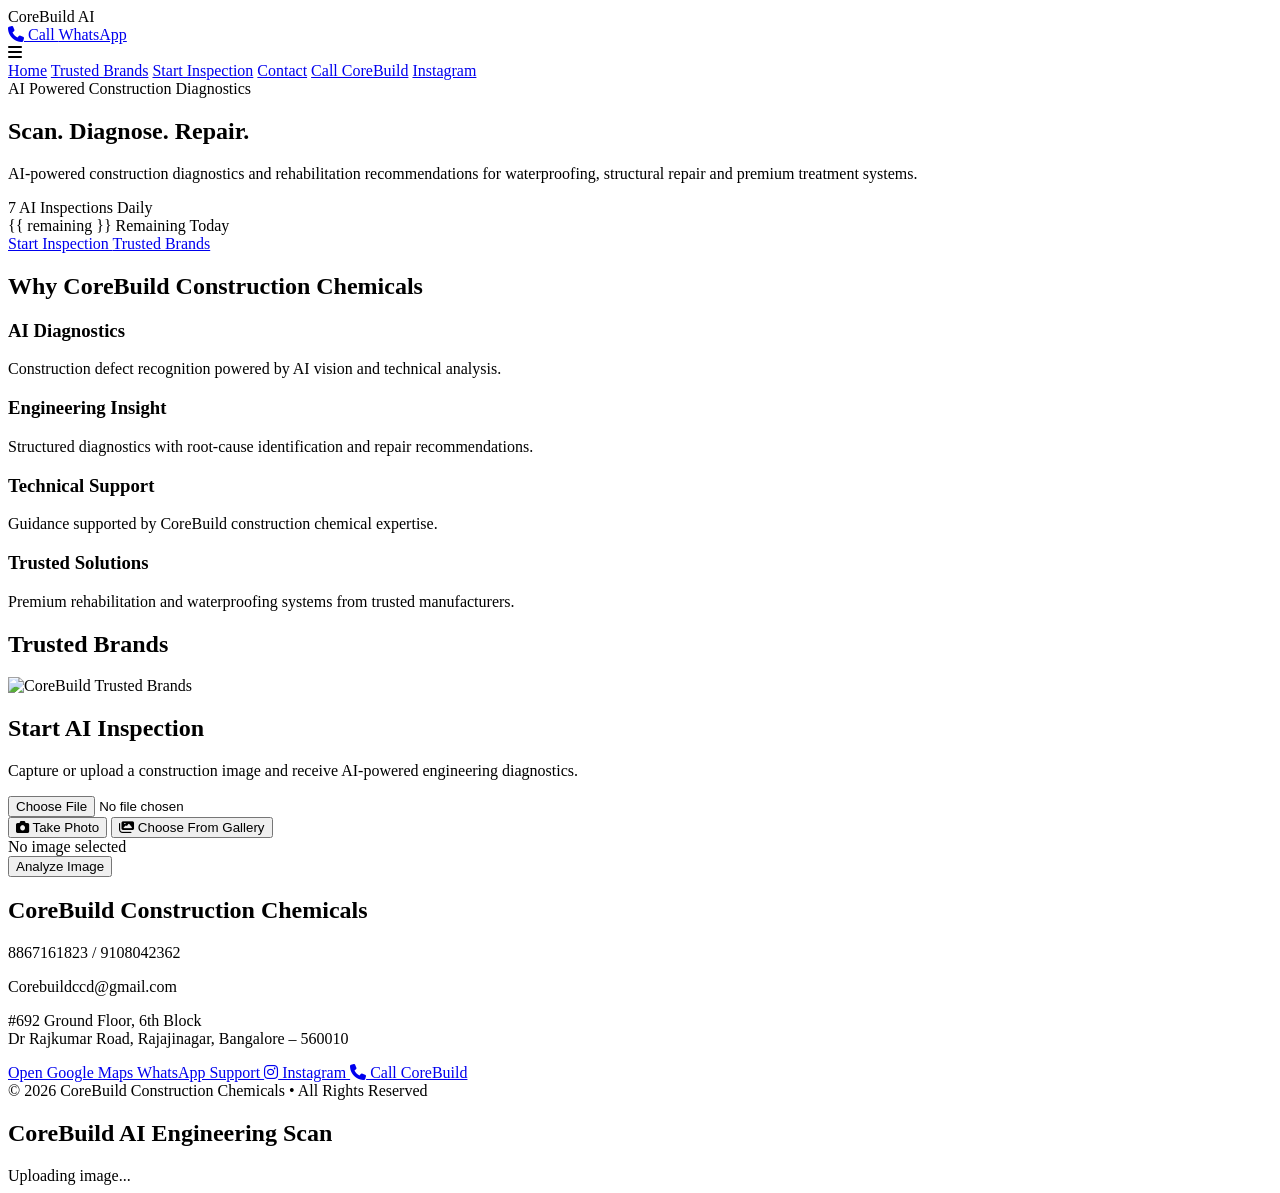
==== corebuild/src/templates/index.html @ f44b338f "moved project" ====
<!doctype html>
<html lang="en">
  <head>
    <meta charset="UTF-8" />
    <meta name="viewport" content="width=device-width, initial-scale=1.0" />

    <title>CoreBuild AI Inspection</title>

    <link rel="stylesheet" href="/static/css/style.css" />
    <link rel="icon" href="/static/favicon.ico" />
    <link rel="apple-touch-icon" href="/static/logos/core_build_cc.png" />
    <link
      rel="stylesheet"
      href="https://cdnjs.cloudflare.com/ajax/libs/font-awesome/6.5.1/css/all.min.css"
    />
  </head>

  <body>
    <div class="bg-glow"></div>

    <nav class="navbar">
      <div class="logo">CoreBuild <span>AI</span></div>

      <div class="nav-actions">
        <a href="tel:+919108042362" class="nav-btn">
          <i class="fas fa-phone"></i>
          Call
        </a>

        <a
          href="https://wa.me/918867161823?text=Hello%20CoreBuild%20Team,%0A%0AI%20would%20like%20to%20know%20more%20about%20your%20construction%20chemical%20solutions%20and%20technical%20services."
          target="_blank"
          class="nav-btn"
        >
          WhatsApp
        </a>

        <div id="burgerMenu" class="burger-menu">
          <i class="fas fa-bars"></i>
        </div>
      </div>
    </nav>

    <div id="mobileOverlay" class="mobile-overlay">
      <div id="mobileMenu" class="mobile-menu">
        <a href="#" class="mobile-link">Home</a>
        <a href="#brands" class="mobile-link">Trusted Brands</a>
        <a href="#upload" class="mobile-link">Start Inspection</a>
        <a href="#contact" class="mobile-link">Contact</a>
        <a href="tel:+919108042362">Call CoreBuild</a>
        <a href="https://www.instagram.com/corebuild.cc" target="_blank"
          >Instagram</a
        >
      </div>
    </div>

    <section class="hero">
      <div class="hero-badge">AI Powered Construction Diagnostics</div>

      <h1>Scan. Diagnose. Repair.</h1>

      <p>
        AI-powered construction diagnostics and rehabilitation recommendations
        for waterproofing, structural repair and premium treatment systems.
      </p>

      <div class="quota-card">
        <div class="quota-title">7 AI Inspections Daily</div>

        <div class="quota-count">{{ remaining }} Remaining Today</div>
      </div>

      <div class="hero-buttons">
        <a href="#upload" class="primary-btn"> Start Inspection </a>

        <a href="#brands" class="secondary-btn"> Trusted Brands </a>
      </div>
    </section>

    <section class="section">
      <h2>Why CoreBuild Construction Chemicals</h2>

      <div class="card-grid">
        <div class="glass-card">
          <h3>AI Diagnostics</h3>
          <p>
            Construction defect recognition powered by AI vision and technical
            analysis.
          </p>
        </div>

        <div class="glass-card">
          <h3>Engineering Insight</h3>
          <p>
            Structured diagnostics with root-cause identification and repair
            recommendations.
          </p>
        </div>

        <div class="glass-card">
          <h3>Technical Support</h3>
          <p>
            Guidance supported by CoreBuild construction chemical expertise.
          </p>
        </div>

        <div class="glass-card">
          <h3>Trusted Solutions</h3>
          <p>
            Premium rehabilitation and waterproofing systems from trusted
            manufacturers.
          </p>
        </div>
      </div>
    </section>

    <section id="brands" class="section">
      <h2>Trusted Brands</h2>

      <div class="brand-strip-container">
        <img
          src="/static/logos/brand_strip.png"
          alt="CoreBuild Trusted Brands"
          class="brand-strip"
        />
      </div>
    </section>

    <section id="upload" class="section">
      <div class="upload-card">
        <h2>Start AI Inspection</h2>

        <p class="upload-description">
          Capture or upload a construction image and receive AI-powered
          engineering diagnostics.
        </p>

        <form
          action="/analyze"
          method="POST"
          enctype="multipart/form-data"
          id="uploadForm"
        >
          <input
            type="file"
            name="file"
            id="inspectionFile"
            accept="image/*"
            class="hidden-input"
            required
          />

          <div class="upload-choice-row">
            <button
              type="button"
              id="openCameraBtn"
              class="primary-btn upload-big-btn"
            >
              <i class="fas fa-camera"></i>
              Take Photo
            </button>

            <button
              type="button"
              id="openGalleryBtn"
              class="secondary-btn upload-big-btn"
            >
              <i class="fas fa-images"></i>
              Choose From Gallery
            </button>
          </div>

          <div id="selectedFile" class="selected-file">No image selected</div>

          <button type="submit" class="primary-btn analyze-btn">
            Analyze Image
          </button>
        </form>
      </div>
    </section>

    <section id="contact" class="section">
      <div class="contact-card">
        <h2>CoreBuild Construction Chemicals</h2>

        <p>8867161823 / 9108042362</p>

        <p>Corebuildccd@gmail.com</p>

        <div class="address-block">
          <p>
            #692 Ground Floor, 6th Block<br />
            Dr Rajkumar Road, Rajajinagar, Bangalore – 560010
          </p>
        </div>

        <div class="contact-actions">
          <a
            href="https://www.google.com/maps/place/Corebuild+construction+chemicals/@12.9786036,77.5526073,16.84z/data=!4m10!1m2!2m1!1s692+6th+Block+Rajajinagar+Bangalore!3m6!1s0x3bae3dff9efb7e77:0x9782cec473127c62!8m2!3d12.9801271!4d77.5541856!15sCiM2OTIgNnRoIEJsb2NrIFJhamFqaW5hZ2FyIEJhbmdhbG9yZZIBIGNvbnN0cnVjdGlvbl9tYXRlcmlhbF93aG9sZXNhbGVy4AEA!16s%2Fg%2F11zbt16w2h"
            target="_blank"
            class="maps-btn"
          >
            Open Google Maps
          </a>

          <a
            href="https://wa.me/918867161823?text=Hello%20CoreBuild%20Team,%0A%0AI%20would%20like%20to%20know%20more%20about%20your%20construction%20chemical%20solutions%20and%20technical%20services."
            target="_blank"
            class="support-btn"
          >
            WhatsApp Support
          </a>

          <a
            href="https://www.instagram.com/corebuild.cc"
            target="_blank"
            class="instagram-btn"
          >
            <i class="fab fa-instagram"></i>
            Instagram
          </a>

          <a href="tel:+919108042362" class="call-btn">
            <i class="fas fa-phone"></i>
            Call CoreBuild
          </a>
        </div>
      </div>
    </section>

    <footer class="copyright-footer">
      © 2026 CoreBuild Construction Chemicals • All Rights Reserved
    </footer>

    <div id="scanOverlay" class="scan-overlay">
      <div class="scan-box">
        <div class="scan-ring"></div>

        <h2>CoreBuild AI Engineering Scan</h2>

        <div id="scanText" class="scan-text">Uploading image...</div>

        <div class="scan-bar">
          <div class="scan-progress"></div>
        </div>
      </div>
    </div>

    <script src="/static/js/home.js" defer></script>
  </body>
</html>
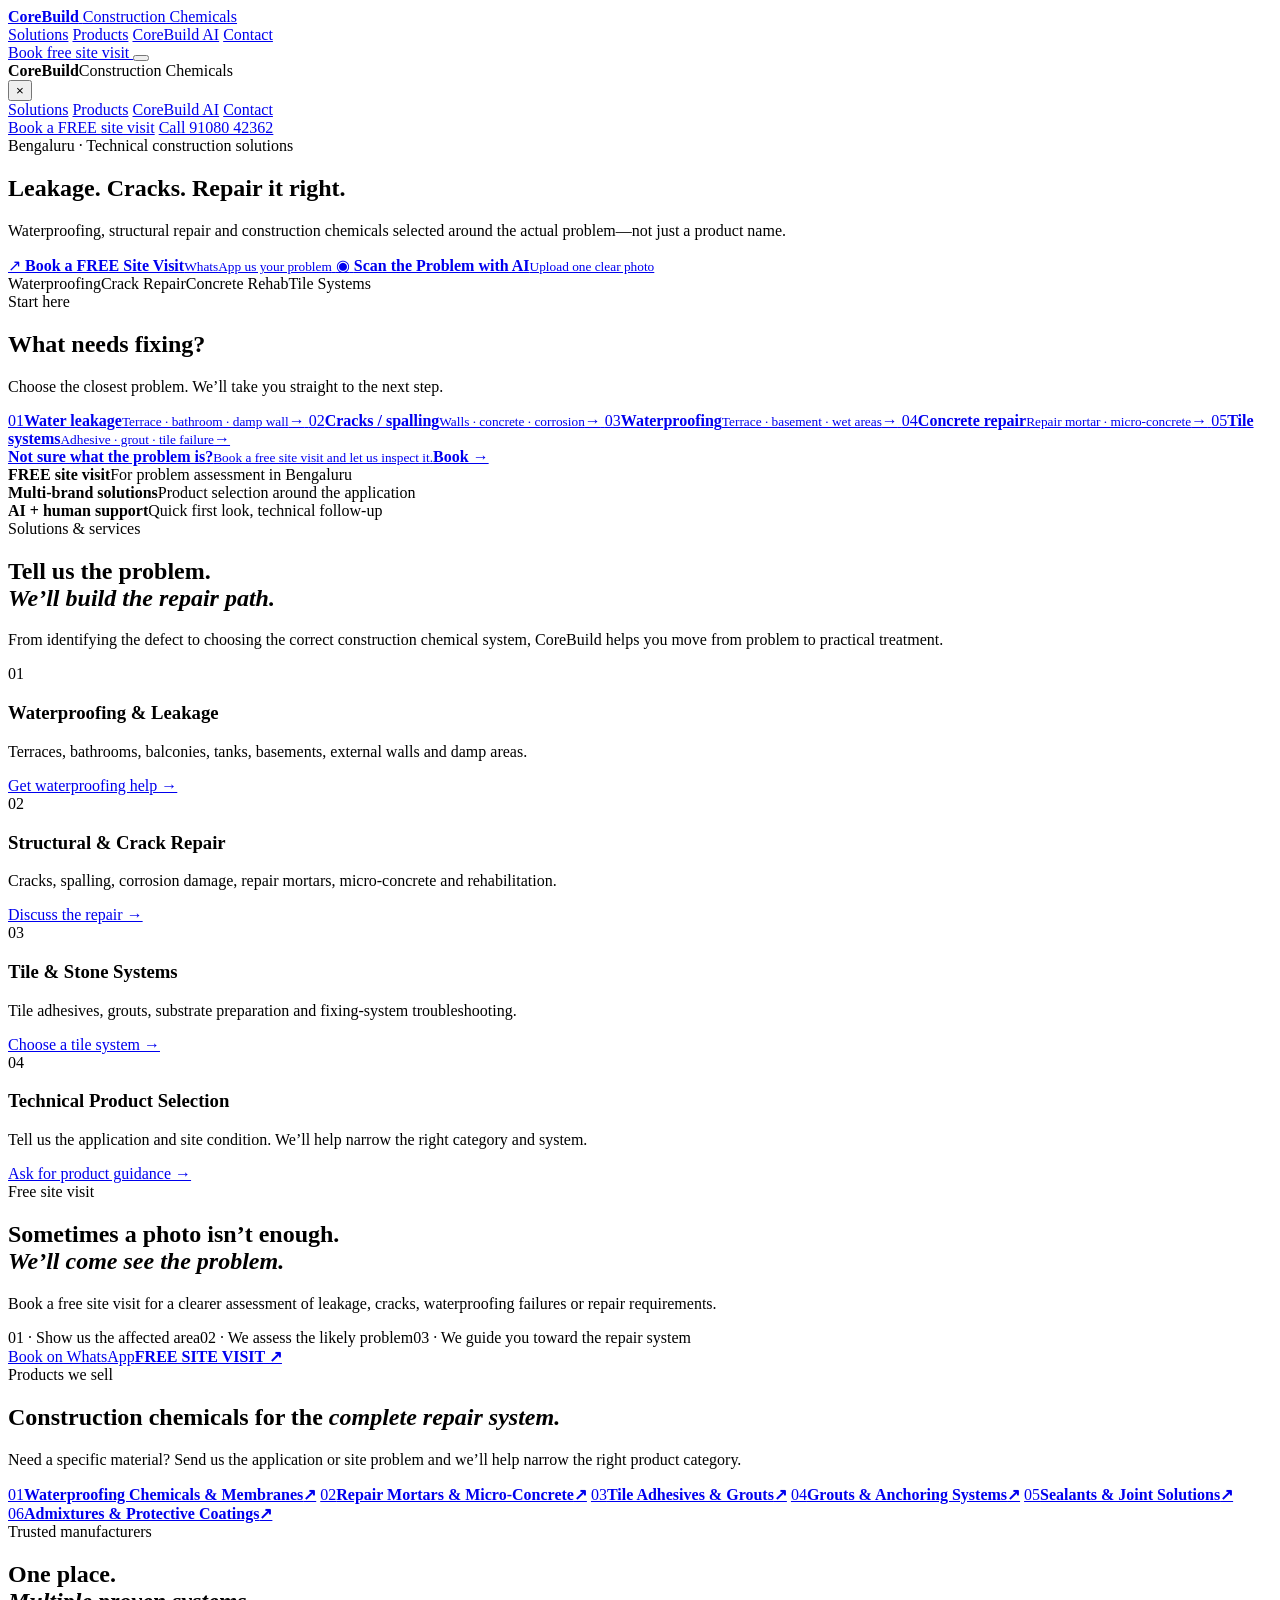
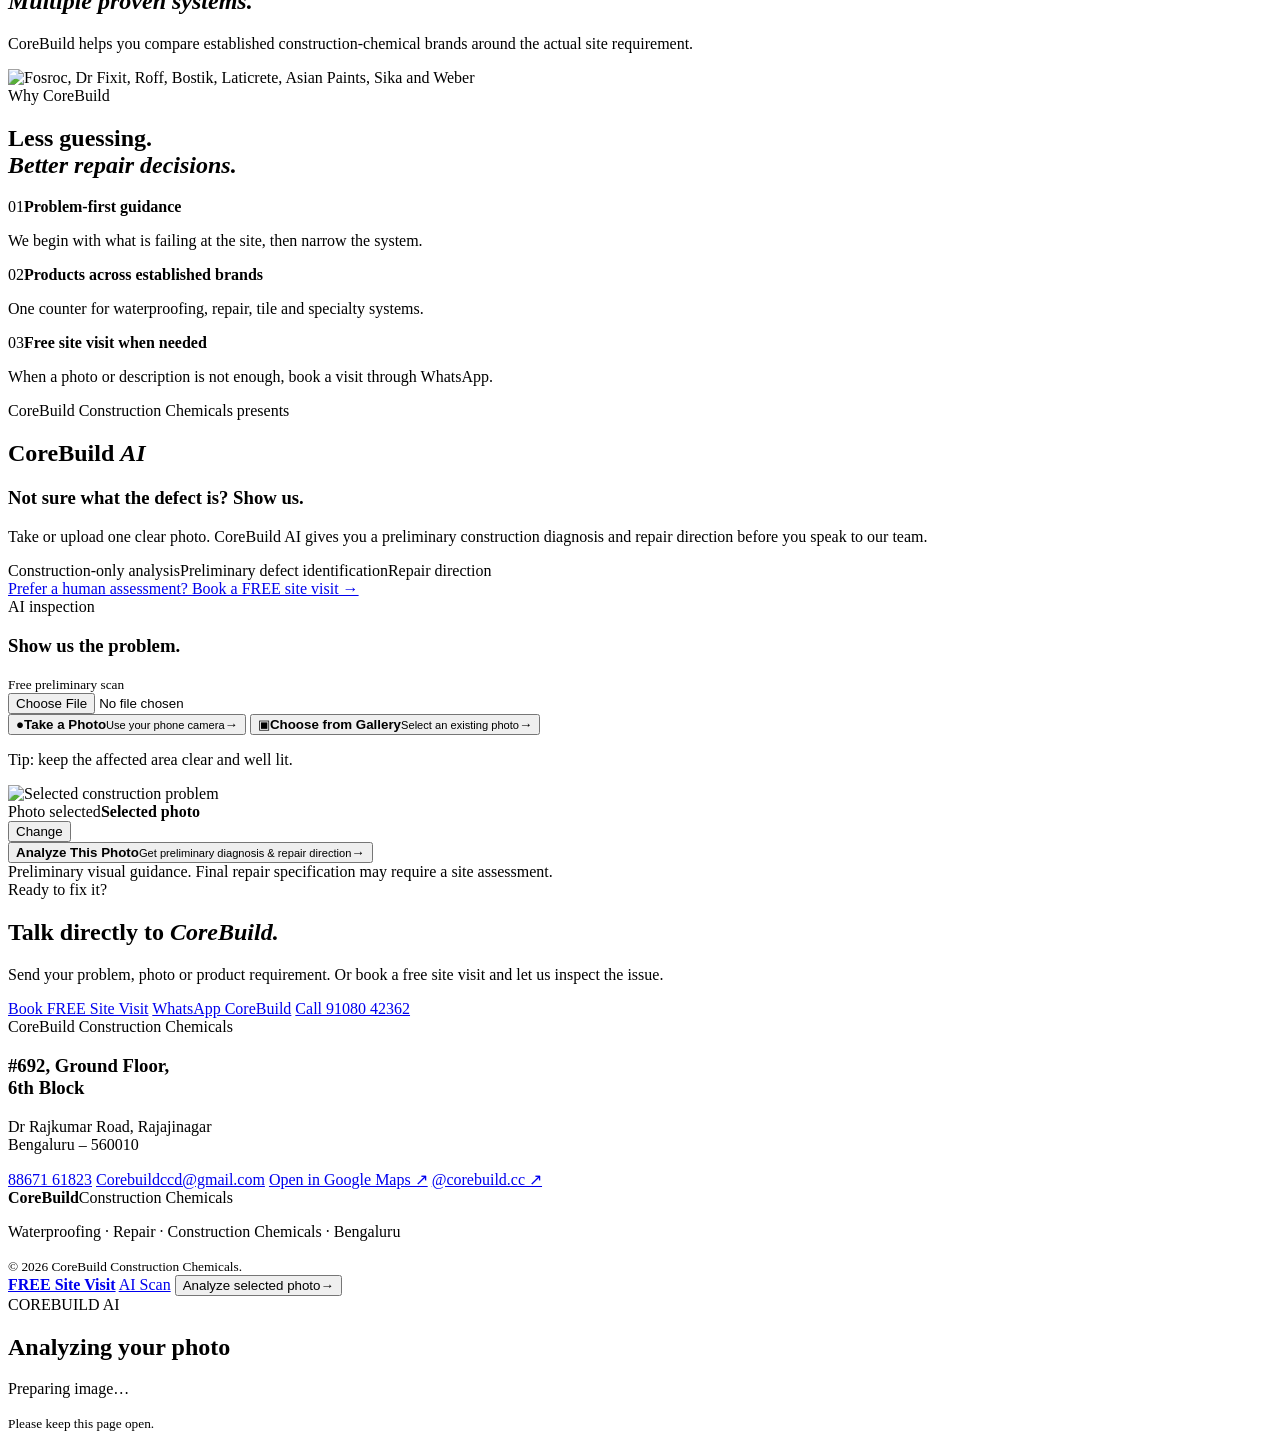
==== commit 2d9459a2: "New Version" ====
--- a/corebuild/src/templates/index.html
+++ b/corebuild/src/templates/index.html
@@ -1,251 +1,284 @@
 <!doctype html>
 <html lang="en">
-  <head>
-    <meta charset="UTF-8" />
-    <meta name="viewport" content="width=device-width, initial-scale=1.0" />
-
-    <title>CoreBuild AI Inspection</title>
-
-    <link rel="stylesheet" href="/static/css/style.css" />
-    <link rel="icon" href="/static/favicon.ico" />
-    <link rel="apple-touch-icon" href="/static/logos/core_build_cc.png" />
-    <link
-      rel="stylesheet"
-      href="https://cdnjs.cloudflare.com/ajax/libs/font-awesome/6.5.1/css/all.min.css"
-    />
-  </head>
-
-  <body>
-    <div class="bg-glow"></div>
-
-    <nav class="navbar">
-      <div class="logo">CoreBuild <span>AI</span></div>
+<head>
+  <meta charset="UTF-8" />
+  <meta name="viewport" content="width=device-width, initial-scale=1, viewport-fit=cover" />
+  <meta name="theme-color" content="#111315" />
+  <meta name="description" content="CoreBuild Construction Chemicals, Bengaluru — waterproofing, leakage repair, structural crack repair, concrete rehabilitation, tile systems, construction chemicals, free site visits and AI-assisted diagnosis." />
+  <title>CoreBuild Construction Chemicals | Waterproofing & Repair Solutions</title>
+  <link rel="icon" href="/static/favicon.ico" />
+  <link rel="stylesheet" href="/static/css/home-v5.css?v=5.0.2" />
+</head>
+<body>
+  <header class="site-header" id="top">
+    <div class="nav-shell">
+      <a class="wordmark" href="#top" aria-label="CoreBuild Construction Chemicals home">
+        <strong>CoreBuild</strong>
+        <span>Construction Chemicals</span>
+      </a>
+
+      <nav class="desktop-nav" aria-label="Primary navigation">
+        <a href="#solutions">Solutions</a>
+        <a href="#products">Products</a>
+        <a href="#corebuild-ai">CoreBuild AI</a>
+        <a href="#contact">Contact</a>
+      </nav>
 
       <div class="nav-actions">
-        <a href="tel:+919108042362" class="nav-btn">
-          <i class="fas fa-phone"></i>
-          Call
+        <a class="nav-visit" href="https://wa.me/918867161823?text=Hello%20CoreBuild%20Team,%0A%0AI%20would%20like%20to%20book%20a%20FREE%20site%20visit%20for%20my%20construction%20problem." target="_blank" rel="noopener noreferrer">
+          Book free site visit
         </a>
-
-        <a
-          href="https://wa.me/918867161823?text=Hello%20CoreBuild%20Team,%0A%0AI%20would%20like%20to%20know%20more%20about%20your%20construction%20chemical%20solutions%20and%20technical%20services."
-          target="_blank"
-          class="nav-btn"
-        >
-          WhatsApp
+        <button class="menu-button" id="burgerMenu" type="button" aria-label="Open menu" aria-expanded="false">
+          <span></span><span></span>
+        </button>
+      </div>
+    </div>
+  </header>
+
+  <div class="menu-overlay" id="mobileOverlay" aria-hidden="true">
+    <aside class="mobile-menu" aria-label="Mobile navigation">
+      <div class="mobile-menu-top">
+        <div class="wordmark wordmark-light"><strong>CoreBuild</strong><span>Construction Chemicals</span></div>
+        <button id="closeMenuBtn" class="menu-close" type="button" aria-label="Close menu">×</button>
+      </div>
+      <a class="mobile-link" href="#solutions">Solutions</a>
+      <a class="mobile-link" href="#products">Products</a>
+      <a class="mobile-link" href="#corebuild-ai">CoreBuild AI</a>
+      <a class="mobile-link" href="#contact">Contact</a>
+      <div class="mobile-menu-actions">
+        <a class="menu-visit" href="https://wa.me/918867161823?text=Hello%20CoreBuild%20Team,%0A%0AI%20would%20like%20to%20book%20a%20FREE%20site%20visit%20for%20my%20construction%20problem." target="_blank" rel="noopener noreferrer">Book a FREE site visit</a>
+        <a href="tel:+919108042362">Call 91080 42362</a>
+      </div>
+    </aside>
+  </div>
+
+  <main>
+    <section class="hero">
+      <div class="page-shell hero-shell">
+        <div class="hero-copy">
+          <div class="hero-badge"><span></span>Bengaluru · Technical construction solutions</div>
+          <h1 aria-label="Leakage. Cracks. Repair it right.">
+            <span>Leakage.</span>
+            <span>Cracks.</span>
+            <span class="gold-line"><span>Repair it</span> <span class="mobile-line-break">right.</span></span>
+          </h1>
+          <p class="hero-lead">Waterproofing, structural repair and construction chemicals selected around the actual problem—not just a product name.</p>
+
+          <div class="hero-cta-row">
+            <a class="primary-cta" href="https://wa.me/918867161823?text=Hello%20CoreBuild%20Team,%0A%0AI%20would%20like%20to%20book%20a%20FREE%20site%20visit%20for%20my%20construction%20problem." target="_blank" rel="noopener noreferrer">
+              <span class="cta-icon" aria-hidden="true">↗</span>
+              <span><strong>Book a FREE Site Visit</strong><small>WhatsApp us your problem</small></span>
+            </a>
+            <a class="secondary-cta" href="#corebuild-ai">
+              <span class="camera-icon" aria-hidden="true">◉</span>
+              <span><strong>Scan the Problem with AI</strong><small>Upload one clear photo</small></span>
+            </a>
+          </div>
+
+          <div class="hero-proofline">
+            <span>Waterproofing</span><i></i><span>Crack Repair</span><i></i><span>Concrete Rehab</span><i></i><span>Tile Systems</span>
+          </div>
+        </div>
+
+        <div class="quick-help" aria-label="Choose your construction problem">
+          <div class="quick-help-head">
+            <span>Start here</span>
+            <h2>What needs fixing?</h2>
+            <p>Choose the closest problem. We’ll take you straight to the next step.</p>
+          </div>
+          <div class="problem-list">
+            <a href="https://wa.me/918867161823?text=Hello%20CoreBuild%20Team,%0A%0AI%20have%20a%20water%20leakage%20problem%20and%20need%20a%20solution." target="_blank" rel="noopener noreferrer">
+              <span class="problem-symbol">01</span><span><strong>Water leakage</strong><small>Terrace · bathroom · damp wall</small></span><b>→</b>
+            </a>
+            <a href="https://wa.me/918867161823?text=Hello%20CoreBuild%20Team,%0A%0AI%20need%20help%20with%20cracks%20or%20concrete%20spalling." target="_blank" rel="noopener noreferrer">
+              <span class="problem-symbol">02</span><span><strong>Cracks / spalling</strong><small>Walls · concrete · corrosion</small></span><b>→</b>
+            </a>
+            <a href="https://wa.me/918867161823?text=Hello%20CoreBuild%20Team,%0A%0AI%20need%20a%20waterproofing%20solution." target="_blank" rel="noopener noreferrer">
+              <span class="problem-symbol">03</span><span><strong>Waterproofing</strong><small>Terrace · basement · wet areas</small></span><b>→</b>
+            </a>
+            <a href="https://wa.me/918867161823?text=Hello%20CoreBuild%20Team,%0A%0AI%20need%20help%20with%20concrete%20repair%20or%20rehabilitation." target="_blank" rel="noopener noreferrer">
+              <span class="problem-symbol">04</span><span><strong>Concrete repair</strong><small>Repair mortar · micro-concrete</small></span><b>→</b>
+            </a>
+            <a href="https://wa.me/918867161823?text=Hello%20CoreBuild%20Team,%0A%0AI%20need%20help%20with%20tile%20adhesive%2C%20grout%20or%20tile%20failure." target="_blank" rel="noopener noreferrer">
+              <span class="problem-symbol">05</span><span><strong>Tile systems</strong><small>Adhesive · grout · tile failure</small></span><b>→</b>
+            </a>
+          </div>
+          <a class="quick-visit" href="https://wa.me/918867161823?text=Hello%20CoreBuild%20Team,%0A%0AI%20am%20not%20sure%20what%20the%20problem%20is.%20I%20would%20like%20to%20book%20a%20FREE%20site%20visit." target="_blank" rel="noopener noreferrer">
+            <span><strong>Not sure what the problem is?</strong><small>Book a free site visit and let us inspect it.</small></span><b>Book →</b>
+          </a>
+        </div>
+      </div>
+    </section>
+
+    <section class="trust-strip" aria-label="CoreBuild benefits">
+      <div class="page-shell trust-strip-inner">
+        <div><strong>FREE site visit</strong><span>For problem assessment in Bengaluru</span></div>
+        <div><strong>Multi-brand solutions</strong><span>Product selection around the application</span></div>
+        <div><strong>AI + human support</strong><span>Quick first look, technical follow-up</span></div>
+      </div>
+    </section>
+
+    <section class="section light-section" id="solutions">
+      <div class="page-shell">
+        <div class="section-intro">
+          <div><span class="section-kicker">Solutions & services</span><h2>Tell us the problem.<br><em>We’ll build the repair path.</em></h2></div>
+          <p>From identifying the defect to choosing the correct construction chemical system, CoreBuild helps you move from problem to practical treatment.</p>
+        </div>
+
+        <div class="service-grid">
+          <article class="service-card">
+            <span class="service-index">01</span>
+            <h3>Waterproofing & Leakage</h3>
+            <p>Terraces, bathrooms, balconies, tanks, basements, external walls and damp areas.</p>
+            <a href="https://wa.me/918867161823?text=Hello%20CoreBuild%20Team,%0A%0AI%20need%20waterproofing%20or%20leakage%20guidance." target="_blank" rel="noopener noreferrer">Get waterproofing help →</a>
+          </article>
+          <article class="service-card">
+            <span class="service-index">02</span>
+            <h3>Structural & Crack Repair</h3>
+            <p>Cracks, spalling, corrosion damage, repair mortars, micro-concrete and rehabilitation.</p>
+            <a href="https://wa.me/918867161823?text=Hello%20CoreBuild%20Team,%0A%0AI%20need%20structural%20or%20crack%20repair%20guidance." target="_blank" rel="noopener noreferrer">Discuss the repair →</a>
+          </article>
+          <article class="service-card">
+            <span class="service-index">03</span>
+            <h3>Tile & Stone Systems</h3>
+            <p>Tile adhesives, grouts, substrate preparation and fixing-system troubleshooting.</p>
+            <a href="https://wa.me/918867161823?text=Hello%20CoreBuild%20Team,%0A%0AI%20need%20help%20with%20tile%20or%20stone%20fixing." target="_blank" rel="noopener noreferrer">Choose a tile system →</a>
+          </article>
+          <article class="service-card">
+            <span class="service-index">04</span>
+            <h3>Technical Product Selection</h3>
+            <p>Tell us the application and site condition. We’ll help narrow the right category and system.</p>
+            <a href="https://wa.me/918867161823?text=Hello%20CoreBuild%20Team,%0A%0AI%20need%20help%20selecting%20the%20right%20construction%20chemical%20product." target="_blank" rel="noopener noreferrer">Ask for product guidance →</a>
+          </article>
+        </div>
+      </div>
+    </section>
+
+    <section class="site-visit-section">
+      <div class="page-shell site-visit-card">
+        <div class="visit-copy">
+          <span class="section-kicker light-kicker">Free site visit</span>
+          <h2>Sometimes a photo isn’t enough.<br><em>We’ll come see the problem.</em></h2>
+          <p>Book a free site visit for a clearer assessment of leakage, cracks, waterproofing failures or repair requirements.</p>
+          <div class="visit-points"><span>01 · Show us the affected area</span><span>02 · We assess the likely problem</span><span>03 · We guide you toward the repair system</span></div>
+        </div>
+        <a class="visit-button" href="https://wa.me/918867161823?text=Hello%20CoreBuild%20Team,%0A%0AI%20would%20like%20to%20book%20a%20FREE%20site%20visit.%0A%0AProblem%3A%20%0ALocation%3A%20" target="_blank" rel="noopener noreferrer">
+          <span>Book on WhatsApp</span><b>FREE SITE VISIT ↗</b>
         </a>
-
-        <div id="burgerMenu" class="burger-menu">
-          <i class="fas fa-bars"></i>
-        </div>
-      </div>
-    </nav>
-
-    <div id="mobileOverlay" class="mobile-overlay">
-      <div id="mobileMenu" class="mobile-menu">
-        <a href="#" class="mobile-link">Home</a>
-        <a href="#brands" class="mobile-link">Trusted Brands</a>
-        <a href="#upload" class="mobile-link">Start Inspection</a>
-        <a href="#contact" class="mobile-link">Contact</a>
-        <a href="tel:+919108042362">Call CoreBuild</a>
-        <a href="https://www.instagram.com/corebuild.cc" target="_blank"
-          >Instagram</a
-        >
-      </div>
-    </div>
-
-    <section class="hero">
-      <div class="hero-badge">AI Powered Construction Diagnostics</div>
-
-      <h1>Scan. Diagnose. Repair.</h1>
-
-      <p>
-        AI-powered construction diagnostics and rehabilitation recommendations
-        for waterproofing, structural repair and premium treatment systems.
-      </p>
-
-      <div class="quota-card">
-        <div class="quota-title">7 AI Inspections Daily</div>
-
-        <div class="quota-count">{{ remaining }} Remaining Today</div>
-      </div>
-
-      <div class="hero-buttons">
-        <a href="#upload" class="primary-btn"> Start Inspection </a>
-
-        <a href="#brands" class="secondary-btn"> Trusted Brands </a>
-      </div>
-    </section>
-
-    <section class="section">
-      <h2>Why CoreBuild Construction Chemicals</h2>
-
-      <div class="card-grid">
-        <div class="glass-card">
-          <h3>AI Diagnostics</h3>
-          <p>
-            Construction defect recognition powered by AI vision and technical
-            analysis.
-          </p>
-        </div>
-
-        <div class="glass-card">
-          <h3>Engineering Insight</h3>
-          <p>
-            Structured diagnostics with root-cause identification and repair
-            recommendations.
-          </p>
-        </div>
-
-        <div class="glass-card">
-          <h3>Technical Support</h3>
-          <p>
-            Guidance supported by CoreBuild construction chemical expertise.
-          </p>
-        </div>
-
-        <div class="glass-card">
-          <h3>Trusted Solutions</h3>
-          <p>
-            Premium rehabilitation and waterproofing systems from trusted
-            manufacturers.
-          </p>
-        </div>
-      </div>
-    </section>
-
-    <section id="brands" class="section">
-      <h2>Trusted Brands</h2>
-
-      <div class="brand-strip-container">
-        <img
-          src="/static/logos/brand_strip.png"
-          alt="CoreBuild Trusted Brands"
-          class="brand-strip"
-        />
-      </div>
-    </section>
-
-    <section id="upload" class="section">
-      <div class="upload-card">
-        <h2>Start AI Inspection</h2>
-
-        <p class="upload-description">
-          Capture or upload a construction image and receive AI-powered
-          engineering diagnostics.
-        </p>
-
-        <form
-          action="/analyze"
-          method="POST"
-          enctype="multipart/form-data"
-          id="uploadForm"
-        >
-          <input
-            type="file"
-            name="file"
-            id="inspectionFile"
-            accept="image/*"
-            class="hidden-input"
-            required
-          />
-
-          <div class="upload-choice-row">
-            <button
-              type="button"
-              id="openCameraBtn"
-              class="primary-btn upload-big-btn"
-            >
-              <i class="fas fa-camera"></i>
-              Take Photo
-            </button>
-
-            <button
-              type="button"
-              id="openGalleryBtn"
-              class="secondary-btn upload-big-btn"
-            >
-              <i class="fas fa-images"></i>
-              Choose From Gallery
-            </button>
-          </div>
-
-          <div id="selectedFile" class="selected-file">No image selected</div>
-
-          <button type="submit" class="primary-btn analyze-btn">
-            Analyze Image
-          </button>
-        </form>
-      </div>
-    </section>
-
-    <section id="contact" class="section">
-      <div class="contact-card">
-        <h2>CoreBuild Construction Chemicals</h2>
-
-        <p>8867161823 / 9108042362</p>
-
-        <p>Corebuildccd@gmail.com</p>
-
-        <div class="address-block">
-          <p>
-            #692 Ground Floor, 6th Block<br />
-            Dr Rajkumar Road, Rajajinagar, Bangalore – 560010
-          </p>
-        </div>
-
-        <div class="contact-actions">
-          <a
-            href="https://www.google.com/maps/place/Corebuild+construction+chemicals/@12.9786036,77.5526073,16.84z/data=!4m10!1m2!2m1!1s692+6th+Block+Rajajinagar+Bangalore!3m6!1s0x3bae3dff9efb7e77:0x9782cec473127c62!8m2!3d12.9801271!4d77.5541856!15sCiM2OTIgNnRoIEJsb2NrIFJhamFqaW5hZ2FyIEJhbmdhbG9yZZIBIGNvbnN0cnVjdGlvbl9tYXRlcmlhbF93aG9sZXNhbGVy4AEA!16s%2Fg%2F11zbt16w2h"
-            target="_blank"
-            class="maps-btn"
-          >
-            Open Google Maps
-          </a>
-
-          <a
-            href="https://wa.me/918867161823?text=Hello%20CoreBuild%20Team,%0A%0AI%20would%20like%20to%20know%20more%20about%20your%20construction%20chemical%20solutions%20and%20technical%20services."
-            target="_blank"
-            class="support-btn"
-          >
-            WhatsApp Support
-          </a>
-
-          <a
-            href="https://www.instagram.com/corebuild.cc"
-            target="_blank"
-            class="instagram-btn"
-          >
-            <i class="fab fa-instagram"></i>
-            Instagram
-          </a>
-
-          <a href="tel:+919108042362" class="call-btn">
-            <i class="fas fa-phone"></i>
-            Call CoreBuild
-          </a>
-        </div>
-      </div>
-    </section>
-
-    <footer class="copyright-footer">
-      © 2026 CoreBuild Construction Chemicals • All Rights Reserved
-    </footer>
-
-    <div id="scanOverlay" class="scan-overlay">
-      <div class="scan-box">
-        <div class="scan-ring"></div>
-
-        <h2>CoreBuild AI Engineering Scan</h2>
-
-        <div id="scanText" class="scan-text">Uploading image...</div>
-
-        <div class="scan-bar">
-          <div class="scan-progress"></div>
-        </div>
-      </div>
-    </div>
-
-    <script src="/static/js/home.js" defer></script>
-  </body>
+      </div>
+    </section>
+
+    <section class="section dark-section" id="products">
+      <div class="page-shell">
+        <div class="section-intro dark-intro">
+          <div><span class="section-kicker light-kicker">Products we sell</span><h2>Construction chemicals for the <em>complete repair system.</em></h2></div>
+          <p>Need a specific material? Send us the application or site problem and we’ll help narrow the right product category.</p>
+        </div>
+        <div class="product-list">
+          <a href="https://wa.me/918867161823?text=Hello%20CoreBuild%20Team,%0A%0AI%20need%20waterproofing%20chemicals%20or%20membranes." target="_blank" rel="noopener noreferrer"><span>01</span><strong>Waterproofing Chemicals & Membranes</strong><b>↗</b></a>
+          <a href="https://wa.me/918867161823?text=Hello%20CoreBuild%20Team,%0A%0AI%20need%20repair%20mortars%20or%20micro-concrete." target="_blank" rel="noopener noreferrer"><span>02</span><strong>Repair Mortars & Micro-Concrete</strong><b>↗</b></a>
+          <a href="https://wa.me/918867161823?text=Hello%20CoreBuild%20Team,%0A%0AI%20need%20tile%20adhesives%20or%20grouts." target="_blank" rel="noopener noreferrer"><span>03</span><strong>Tile Adhesives & Grouts</strong><b>↗</b></a>
+          <a href="https://wa.me/918867161823?text=Hello%20CoreBuild%20Team,%0A%0AI%20need%20grouting%20or%20anchoring%20products." target="_blank" rel="noopener noreferrer"><span>04</span><strong>Grouts & Anchoring Systems</strong><b>↗</b></a>
+          <a href="https://wa.me/918867161823?text=Hello%20CoreBuild%20Team,%0A%0AI%20need%20sealants%20or%20joint%20solutions." target="_blank" rel="noopener noreferrer"><span>05</span><strong>Sealants & Joint Solutions</strong><b>↗</b></a>
+          <a href="https://wa.me/918867161823?text=Hello%20CoreBuild%20Team,%0A%0AI%20need%20admixtures%20or%20protective%20coatings." target="_blank" rel="noopener noreferrer"><span>06</span><strong>Admixtures & Protective Coatings</strong><b>↗</b></a>
+        </div>
+      </div>
+    </section>
+
+    <section class="section brands-section">
+      <div class="page-shell brands-layout">
+        <div class="brands-copy">
+          <span class="section-kicker">Trusted manufacturers</span>
+          <h2>One place.<br><em>Multiple proven systems.</em></h2>
+          <p>CoreBuild helps you compare established construction-chemical brands around the actual site requirement.</p>
+        </div>
+        <div class="brand-frame"><img src="/static/logos/brand_strip.webp" alt="Fosroc, Dr Fixit, Roff, Bostik, Laticrete, Asian Paints, Sika and Weber" /></div>
+      </div>
+    </section>
+
+    <section class="section why-section">
+      <div class="page-shell why-layout">
+        <div class="why-heading"><span class="section-kicker">Why CoreBuild</span><h2>Less guessing.<br><em>Better repair decisions.</em></h2></div>
+        <div class="why-list">
+          <div><span>01</span><strong>Problem-first guidance</strong><p>We begin with what is failing at the site, then narrow the system.</p></div>
+          <div><span>02</span><strong>Products across established brands</strong><p>One counter for waterproofing, repair, tile and specialty systems.</p></div>
+          <div><span>03</span><strong>Free site visit when needed</strong><p>When a photo or description is not enough, book a visit through WhatsApp.</p></div>
+        </div>
+      </div>
+    </section>
+
+    <section class="ai-section" id="corebuild-ai">
+      <div class="page-shell ai-layout">
+        <div class="ai-copy">
+          <span class="ai-presented">CoreBuild Construction Chemicals presents</span>
+          <h2>CoreBuild <em>AI</em></h2>
+          <h3>Not sure what the defect is? Show us.</h3>
+          <p>Take or upload one clear photo. CoreBuild AI gives you a preliminary construction diagnosis and repair direction before you speak to our team.</p>
+          <div class="ai-benefits"><span>Construction-only analysis</span><span>Preliminary defect identification</span><span>Repair direction</span></div>
+          <a class="ai-site-visit-link" href="https://wa.me/918867161823?text=Hello%20CoreBuild%20Team,%0A%0AI%20prefer%20a%20FREE%20site%20visit%20instead%20of%20an%20AI%20scan." target="_blank" rel="noopener noreferrer">Prefer a human assessment? Book a FREE site visit →</a>
+        </div>
+
+        <div class="upload-card" id="uploadCard">
+          <div class="upload-card-head"><div><span>AI inspection</span><h3>Show us the problem.</h3></div><small>Free preliminary scan</small></div>
+          <form action="/analyze" method="POST" enctype="multipart/form-data" id="uploadForm">
+            <input type="file" name="file" id="inspectionFile" accept="image/*" class="file-input" required />
+
+            <div id="pickerState" class="picker-state">
+              <button type="button" class="picker-button picker-primary" id="openCameraBtn"><span class="picker-icon">●</span><span><strong>Take a Photo</strong><small>Use your phone camera</small></span><b>→</b></button>
+              <button type="button" class="picker-button" id="openGalleryBtn"><span class="picker-icon">▣</span><span><strong>Choose from Gallery</strong><small>Select an existing photo</small></span><b>→</b></button>
+              <p class="upload-tip">Tip: keep the affected area clear and well lit.</p>
+            </div>
+
+            <div id="previewState" class="preview-state" aria-live="polite">
+              <div class="preview-image-wrap"><img id="previewImage" alt="Selected construction problem" /></div>
+              <div class="preview-info"><div><span>Photo selected</span><strong id="selectedFileName">Selected photo</strong></div><button type="button" id="changePhotoBtn">Change</button></div>
+              <button type="submit" class="analyze-button" id="analyzeButton"><span><strong>Analyze This Photo</strong><small>Get preliminary diagnosis & repair direction</small></span><b>→</b></button>
+            </div>
+          </form>
+          <div class="upload-disclaimer">Preliminary visual guidance. Final repair specification may require a site assessment.</div>
+        </div>
+      </div>
+    </section>
+
+    <section class="contact-section" id="contact">
+      <div class="page-shell contact-layout">
+        <div class="contact-copy">
+          <span class="section-kicker light-kicker">Ready to fix it?</span>
+          <h2>Talk directly to <em>CoreBuild.</em></h2>
+          <p>Send your problem, photo or product requirement. Or book a free site visit and let us inspect the issue.</p>
+          <div class="contact-buttons">
+            <a class="contact-primary" href="https://wa.me/918867161823?text=Hello%20CoreBuild%20Team,%0A%0AI%20would%20like%20to%20book%20a%20FREE%20site%20visit%20for%20my%20construction%20problem." target="_blank" rel="noopener noreferrer">Book FREE Site Visit</a>
+            <a href="https://wa.me/918867161823?text=Hello%20CoreBuild%20Team,%0A%0AI%20need%20help%20with%20a%20construction%20problem." target="_blank" rel="noopener noreferrer">WhatsApp CoreBuild</a>
+            <a href="tel:+919108042362">Call 91080 42362</a>
+          </div>
+        </div>
+        <div class="address-card">
+          <span>CoreBuild Construction Chemicals</span>
+          <h3>#692, Ground Floor,<br>6th Block</h3>
+          <p>Dr Rajkumar Road, Rajajinagar<br>Bengaluru – 560010</p>
+          <div class="address-links">
+            <a href="tel:+918867161823">88671 61823</a>
+            <a href="mailto:Corebuildccd@gmail.com">Corebuildccd@gmail.com</a>
+            <a href="https://www.google.com/maps/place/Corebuild+construction+chemicals/@12.9786036,77.5526073,16.84z/data=!4m10!1m2!2m1!1s692+6th+Block+Rajajinagar+Bangalore!3m6!1s0x3bae3dff9efb7e77:0x9782cec473127c62!8m2!3d12.9801271!4d77.5541856!15sCiM2OTIgNnRoIEJsb2NrIFJhamFqaW5hZ2FyIEJhbmdhbG9yZZIBIGNvbnN0cnVjdGlvbl9tYXRlcmlhbF93aG9sZXNhbGVy4AEA!16s%2Fg%2F11zbt16w2h" target="_blank" rel="noopener noreferrer">Open in Google Maps ↗</a>
+            <a href="https://www.instagram.com/corebuild.cc" target="_blank" rel="noopener noreferrer">@corebuild.cc ↗</a>
+          </div>
+        </div>
+      </div>
+    </section>
+  </main>
+
+  <footer class="site-footer"><div class="page-shell footer-inner"><div class="wordmark wordmark-light"><strong>CoreBuild</strong><span>Construction Chemicals</span></div><p>Waterproofing · Repair · Construction Chemicals · Bengaluru</p><small>© 2026 CoreBuild Construction Chemicals.</small></div></footer>
+
+  <div class="mobile-dock" id="mobileDock">
+    <a class="dock-visit" href="https://wa.me/918867161823?text=Hello%20CoreBuild%20Team,%0A%0AI%20would%20like%20to%20book%20a%20FREE%20site%20visit%20for%20my%20construction%20problem." target="_blank" rel="noopener noreferrer"><strong>FREE Site Visit</strong></a>
+    <a class="dock-ai" href="#corebuild-ai">AI Scan</a>
+    <button class="dock-analyze" id="dockAnalyze" type="button"><span>Analyze selected photo</span><b>→</b></button>
+  </div>
+
+  <div id="scanOverlay" class="scan-overlay" aria-hidden="true">
+    <div class="scan-box"><span class="scan-tag">COREBUILD AI</span><div class="scan-orbit"><span></span></div><h2>Analyzing your photo</h2><p id="scanText">Preparing image…</p><div class="scan-progress"><i></i></div><small>Please keep this page open.</small></div>
+  </div>
+
+  <script src="/static/js/home-v5.js?v=5.0.2" defer></script>
+</body>
 </html>
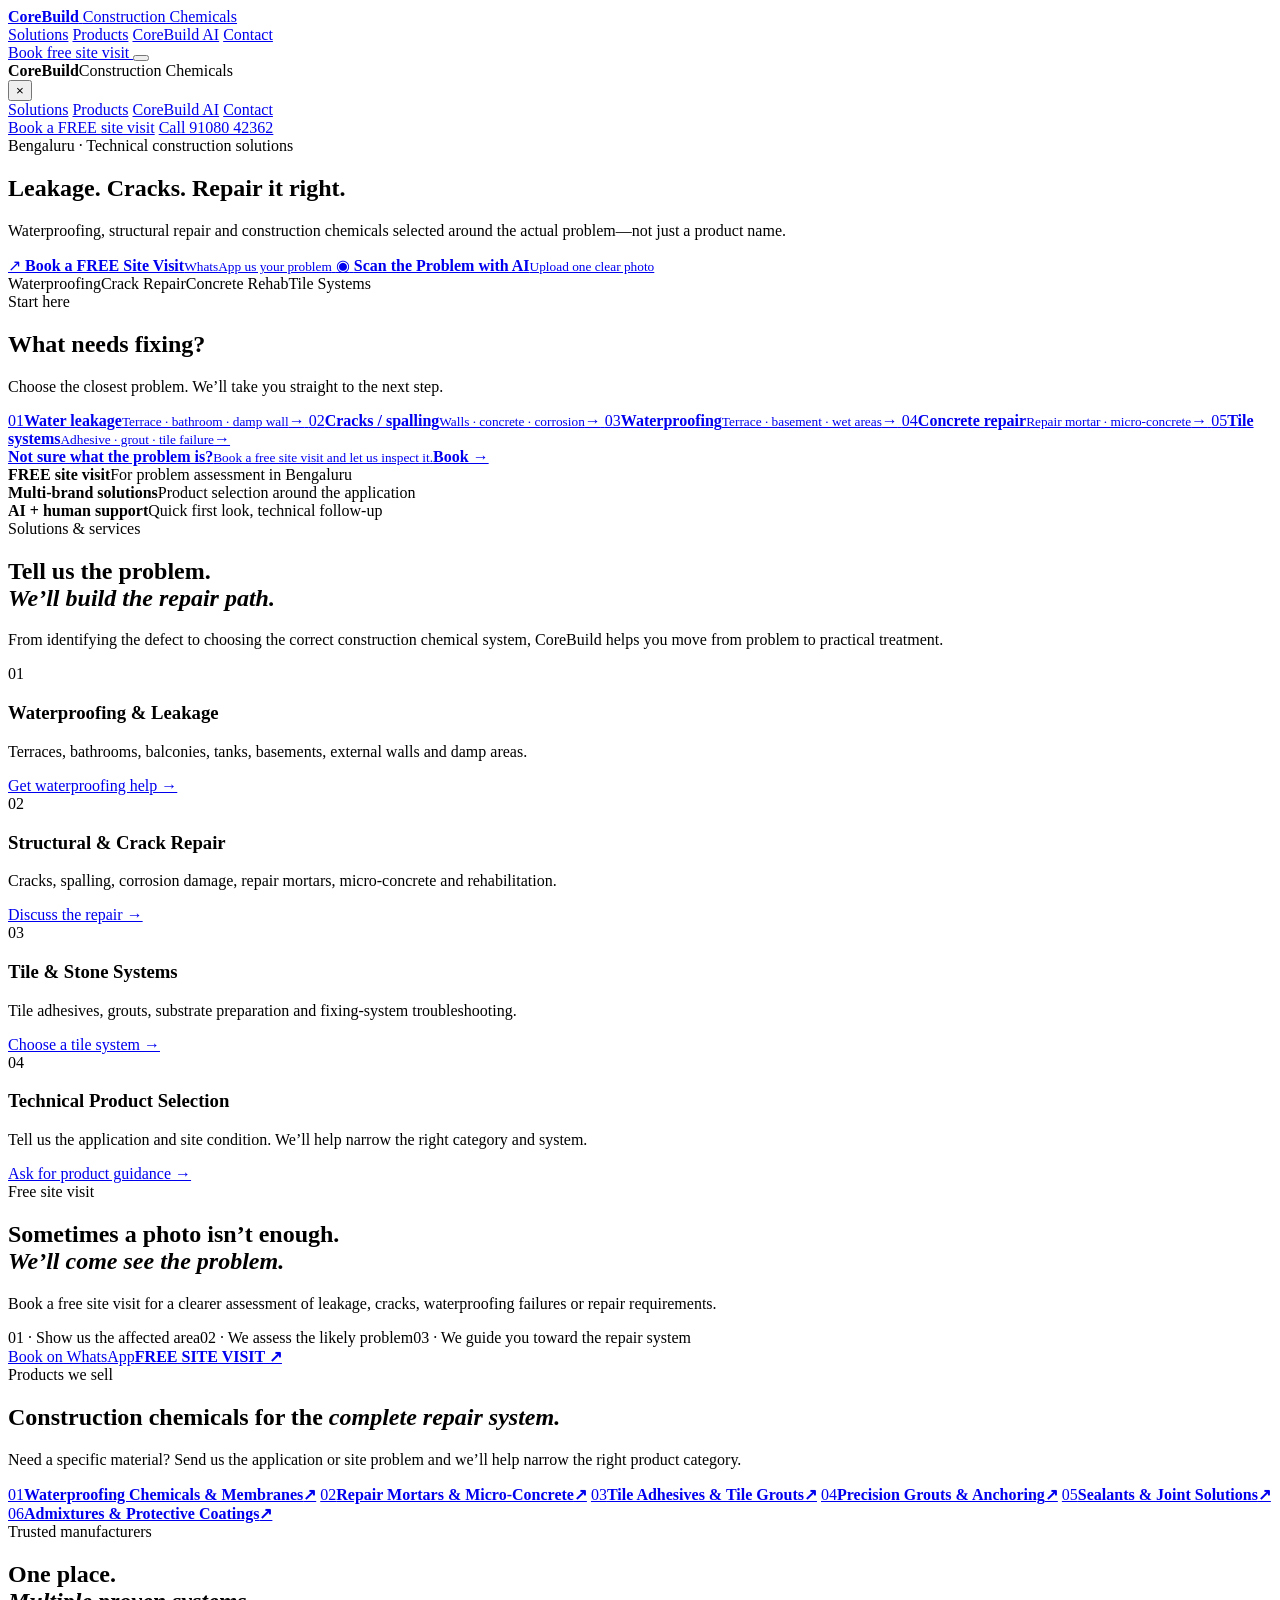
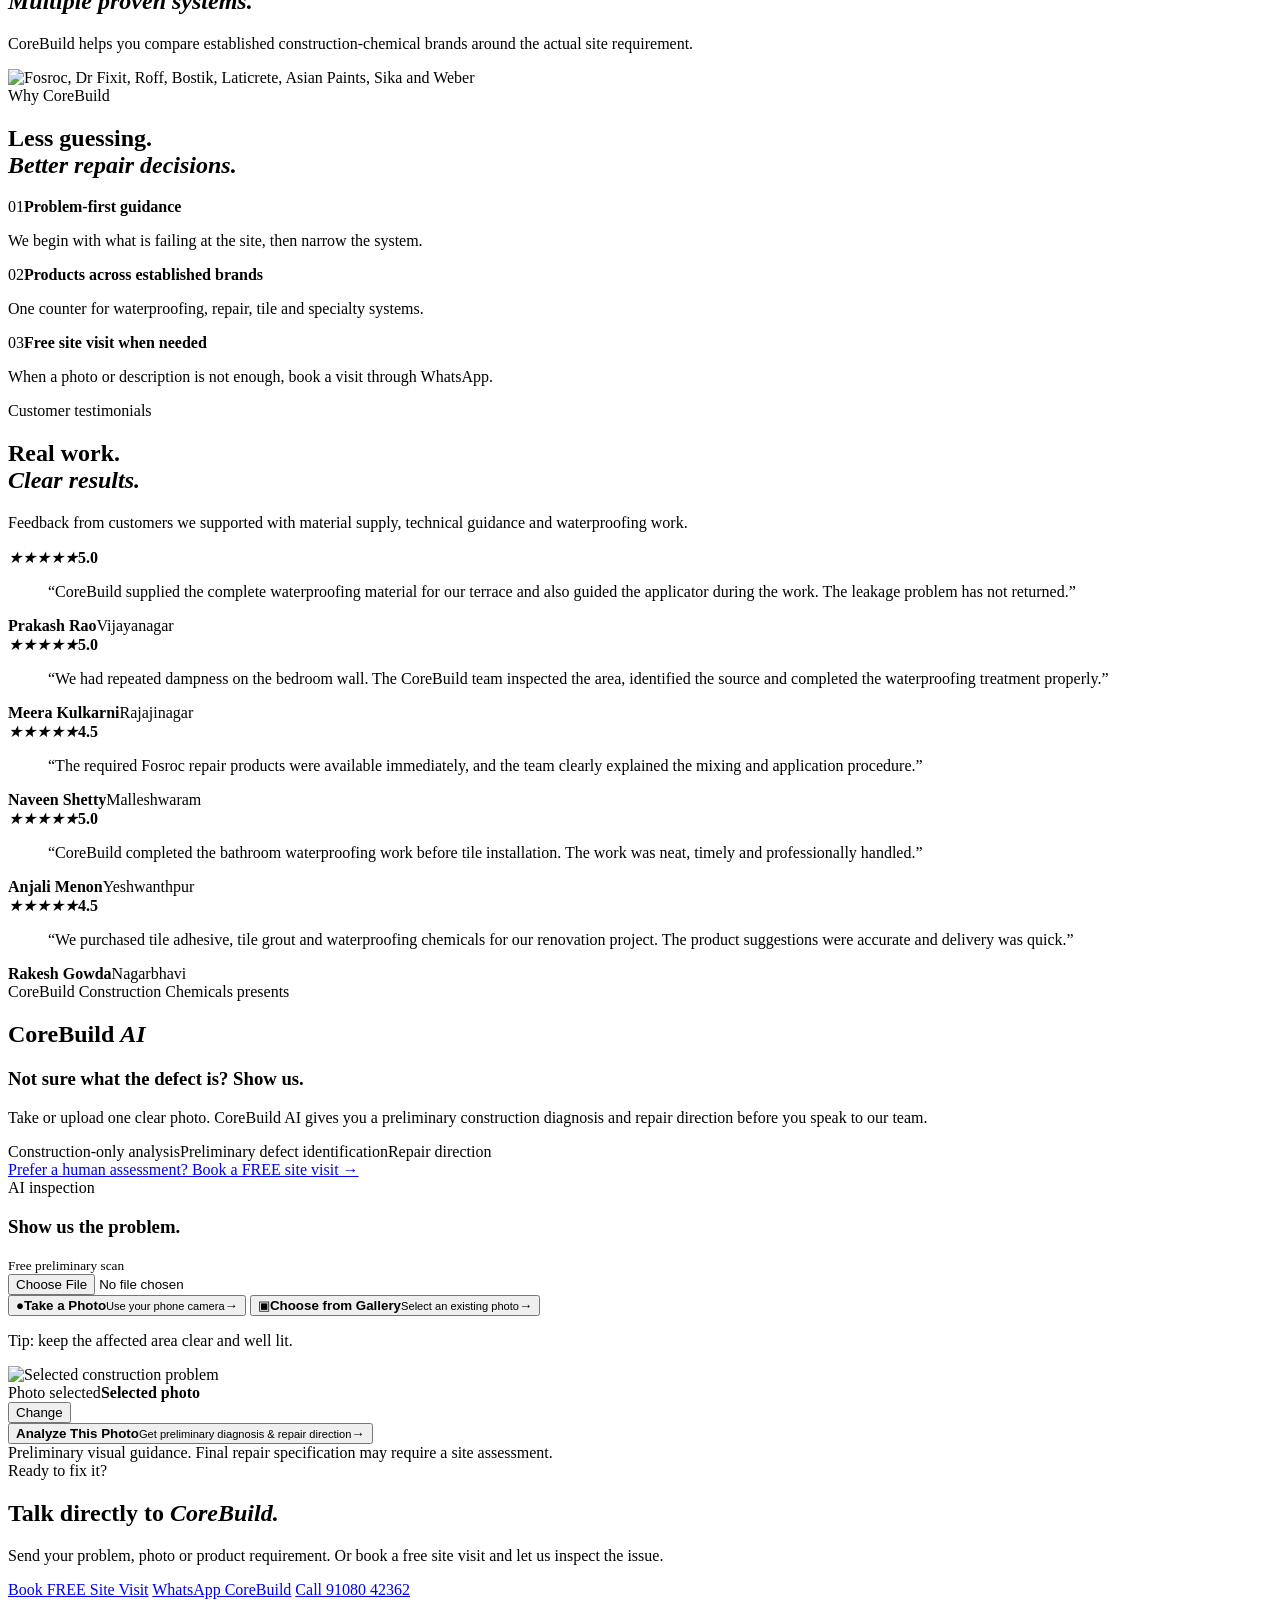
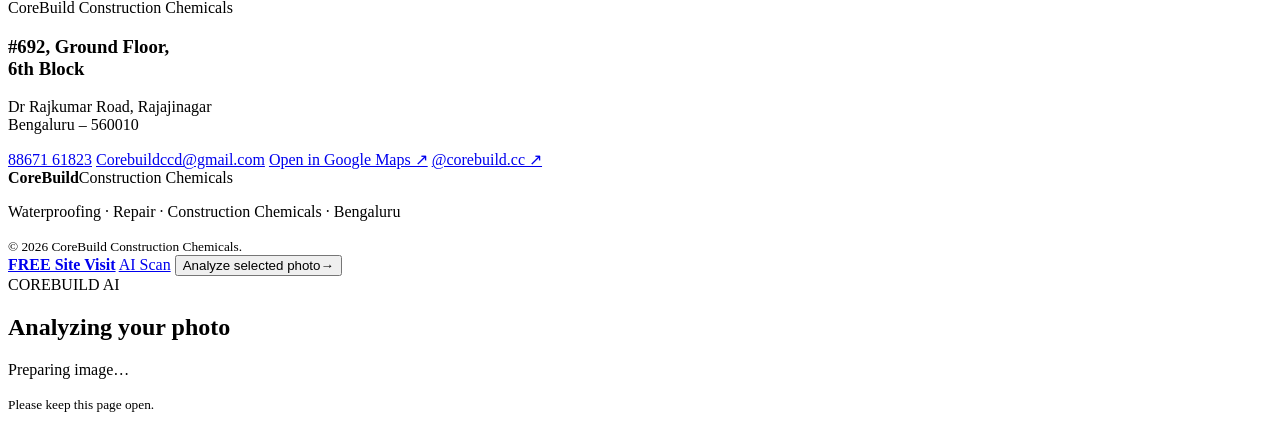
==== commit a7421d8e: "Reviews Added" ====
--- a/corebuild/src/templates/index.html
+++ b/corebuild/src/templates/index.html
@@ -7,7 +7,7 @@
   <meta name="description" content="CoreBuild Construction Chemicals, Bengaluru — waterproofing, leakage repair, structural crack repair, concrete rehabilitation, tile systems, construction chemicals, free site visits and AI-assisted diagnosis." />
   <title>CoreBuild Construction Chemicals | Waterproofing & Repair Solutions</title>
   <link rel="icon" href="/static/favicon.ico" />
-  <link rel="stylesheet" href="/static/css/home-v5.css?v=5.0.2" />
+  <link rel="stylesheet" href="/static/css/home-v5.css?v=5.0.3" />
 </head>
 <body>
   <header class="site-header" id="top">
@@ -177,8 +177,8 @@
         <div class="product-list">
           <a href="https://wa.me/918867161823?text=Hello%20CoreBuild%20Team,%0A%0AI%20need%20waterproofing%20chemicals%20or%20membranes." target="_blank" rel="noopener noreferrer"><span>01</span><strong>Waterproofing Chemicals & Membranes</strong><b>↗</b></a>
           <a href="https://wa.me/918867161823?text=Hello%20CoreBuild%20Team,%0A%0AI%20need%20repair%20mortars%20or%20micro-concrete." target="_blank" rel="noopener noreferrer"><span>02</span><strong>Repair Mortars & Micro-Concrete</strong><b>↗</b></a>
-          <a href="https://wa.me/918867161823?text=Hello%20CoreBuild%20Team,%0A%0AI%20need%20tile%20adhesives%20or%20grouts." target="_blank" rel="noopener noreferrer"><span>03</span><strong>Tile Adhesives & Grouts</strong><b>↗</b></a>
-          <a href="https://wa.me/918867161823?text=Hello%20CoreBuild%20Team,%0A%0AI%20need%20grouting%20or%20anchoring%20products." target="_blank" rel="noopener noreferrer"><span>04</span><strong>Grouts & Anchoring Systems</strong><b>↗</b></a>
+          <a href="https://wa.me/918867161823?text=Hello%20CoreBuild%20Team,%0A%0AI%20need%20tile%20adhesives%20or%20tile%20grouts." target="_blank" rel="noopener noreferrer"><span>03</span><strong>Tile Adhesives & Tile Grouts</strong><b>↗</b></a>
+          <a href="https://wa.me/918867161823?text=Hello%20CoreBuild%20Team,%0A%0AI%20need%20precision%20grouts%20or%20anchoring%20products." target="_blank" rel="noopener noreferrer"><span>04</span><strong>Precision Grouts & Anchoring</strong><b>↗</b></a>
           <a href="https://wa.me/918867161823?text=Hello%20CoreBuild%20Team,%0A%0AI%20need%20sealants%20or%20joint%20solutions." target="_blank" rel="noopener noreferrer"><span>05</span><strong>Sealants & Joint Solutions</strong><b>↗</b></a>
           <a href="https://wa.me/918867161823?text=Hello%20CoreBuild%20Team,%0A%0AI%20need%20admixtures%20or%20protective%20coatings." target="_blank" rel="noopener noreferrer"><span>06</span><strong>Admixtures & Protective Coatings</strong><b>↗</b></a>
         </div>
@@ -203,6 +203,57 @@
           <div><span>01</span><strong>Problem-first guidance</strong><p>We begin with what is failing at the site, then narrow the system.</p></div>
           <div><span>02</span><strong>Products across established brands</strong><p>One counter for waterproofing, repair, tile and specialty systems.</p></div>
           <div><span>03</span><strong>Free site visit when needed</strong><p>When a photo or description is not enough, book a visit through WhatsApp.</p></div>
+        </div>
+      </div>
+    </section>
+
+    <section class="section testimonials-section" aria-labelledby="testimonials-title">
+      <div class="page-shell">
+        <div class="section-intro testimonials-intro">
+          <div><span class="section-kicker">Customer testimonials</span><h2 id="testimonials-title">Real work.<br><em>Clear results.</em></h2></div>
+          <p>Feedback from customers we supported with material supply, technical guidance and waterproofing work.</p>
+        </div>
+
+        <div class="testimonial-grid">
+          <article class="testimonial-card">
+            <div class="testimonial-rating" aria-label="5 out of 5 stars">
+              <span class="testimonial-stars" aria-hidden="true"><i>★</i><i>★</i><i>★</i><i>★</i><i>★</i></span><b>5.0</b>
+            </div>
+            <blockquote>“CoreBuild supplied the complete waterproofing material for our terrace and also guided the applicator during the work. The leakage problem has not returned.”</blockquote>
+            <footer><strong>Prakash Rao</strong><span>Vijayanagar</span></footer>
+          </article>
+
+          <article class="testimonial-card">
+            <div class="testimonial-rating" aria-label="5 out of 5 stars">
+              <span class="testimonial-stars" aria-hidden="true"><i>★</i><i>★</i><i>★</i><i>★</i><i>★</i></span><b>5.0</b>
+            </div>
+            <blockquote>“We had repeated dampness on the bedroom wall. The CoreBuild team inspected the area, identified the source and completed the waterproofing treatment properly.”</blockquote>
+            <footer><strong>Meera Kulkarni</strong><span>Rajajinagar</span></footer>
+          </article>
+
+          <article class="testimonial-card">
+            <div class="testimonial-rating" aria-label="4.5 out of 5 stars">
+              <span class="testimonial-stars" aria-hidden="true"><i>★</i><i>★</i><i>★</i><i>★</i><i class="half-star">★</i></span><b>4.5</b>
+            </div>
+            <blockquote>“The required Fosroc repair products were available immediately, and the team clearly explained the mixing and application procedure.”</blockquote>
+            <footer><strong>Naveen Shetty</strong><span>Malleshwaram</span></footer>
+          </article>
+
+          <article class="testimonial-card">
+            <div class="testimonial-rating" aria-label="5 out of 5 stars">
+              <span class="testimonial-stars" aria-hidden="true"><i>★</i><i>★</i><i>★</i><i>★</i><i>★</i></span><b>5.0</b>
+            </div>
+            <blockquote>“CoreBuild completed the bathroom waterproofing work before tile installation. The work was neat, timely and professionally handled.”</blockquote>
+            <footer><strong>Anjali Menon</strong><span>Yeshwanthpur</span></footer>
+          </article>
+
+          <article class="testimonial-card">
+            <div class="testimonial-rating" aria-label="4.5 out of 5 stars">
+              <span class="testimonial-stars" aria-hidden="true"><i>★</i><i>★</i><i>★</i><i>★</i><i class="half-star">★</i></span><b>4.5</b>
+            </div>
+            <blockquote>“We purchased tile adhesive, tile grout and waterproofing chemicals for our renovation project. The product suggestions were accurate and delivery was quick.”</blockquote>
+            <footer><strong>Rakesh Gowda</strong><span>Nagarbhavi</span></footer>
+          </article>
         </div>
       </div>
     </section>
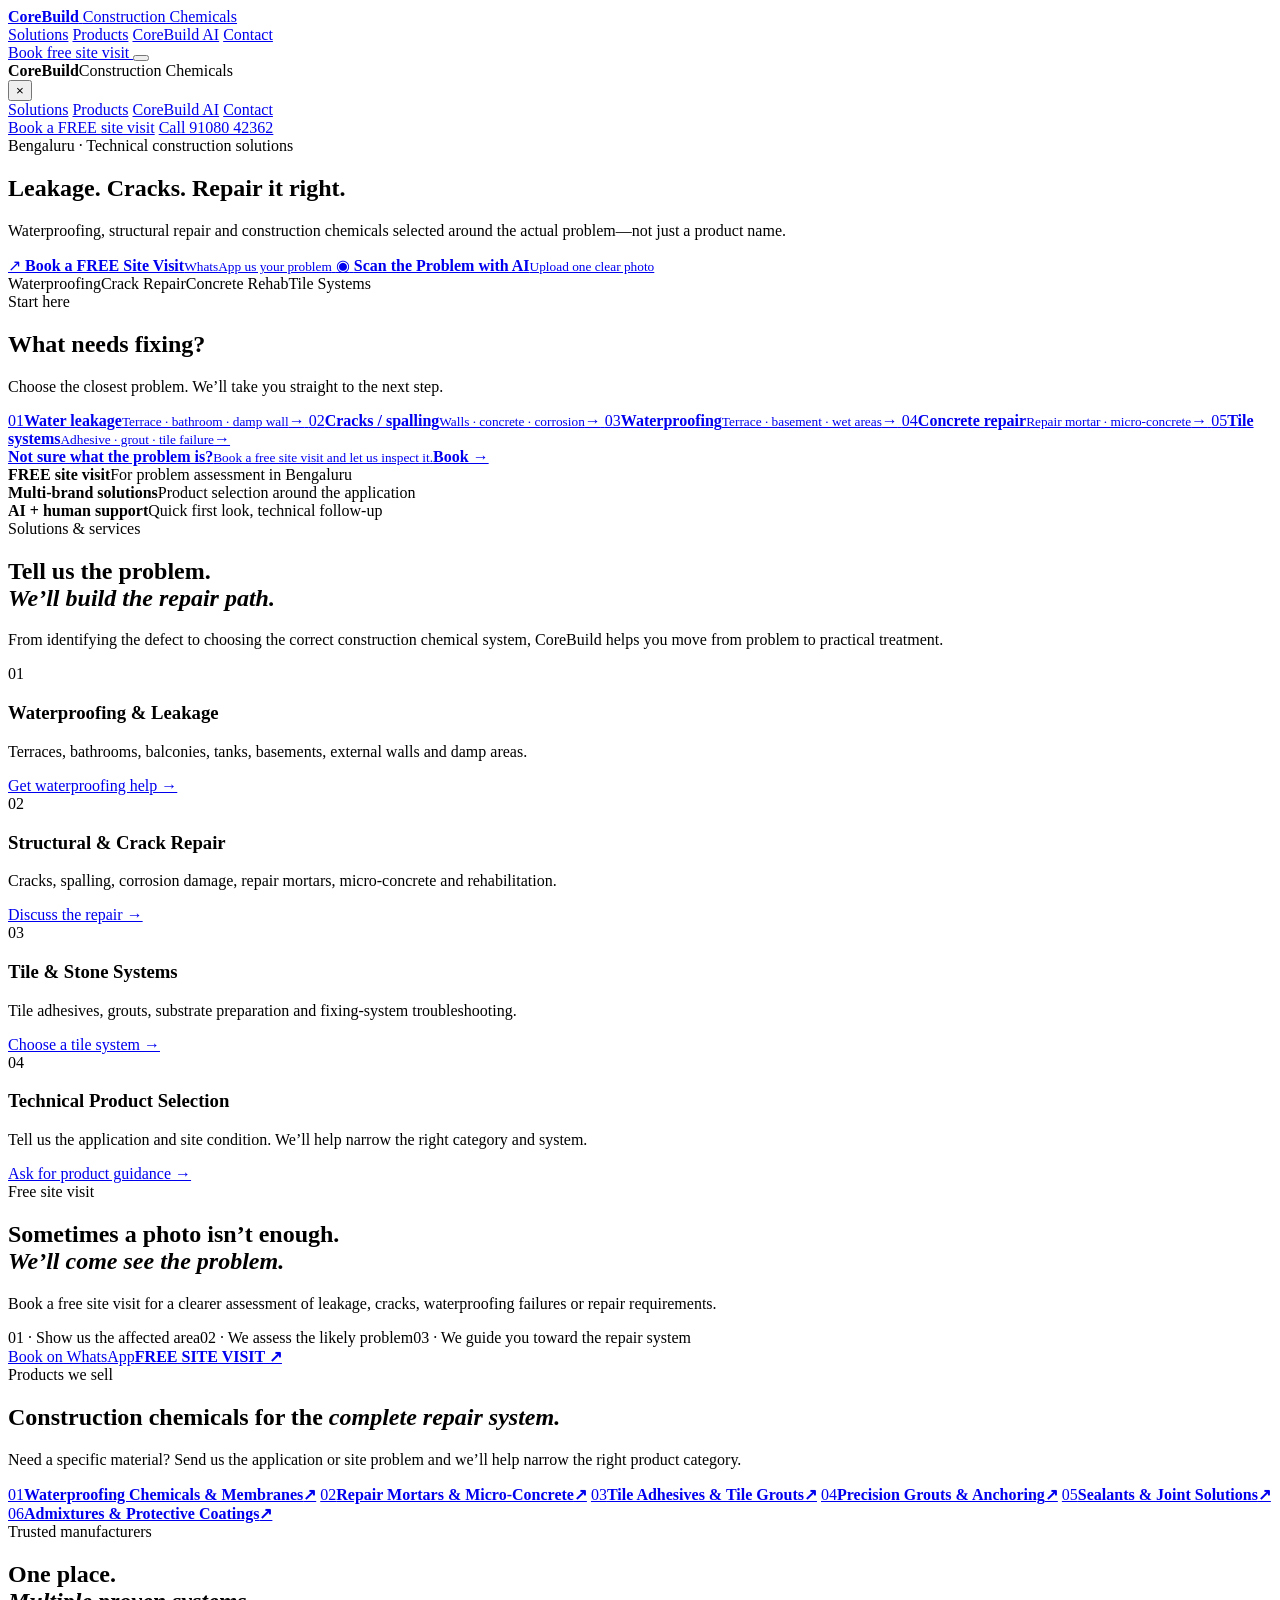
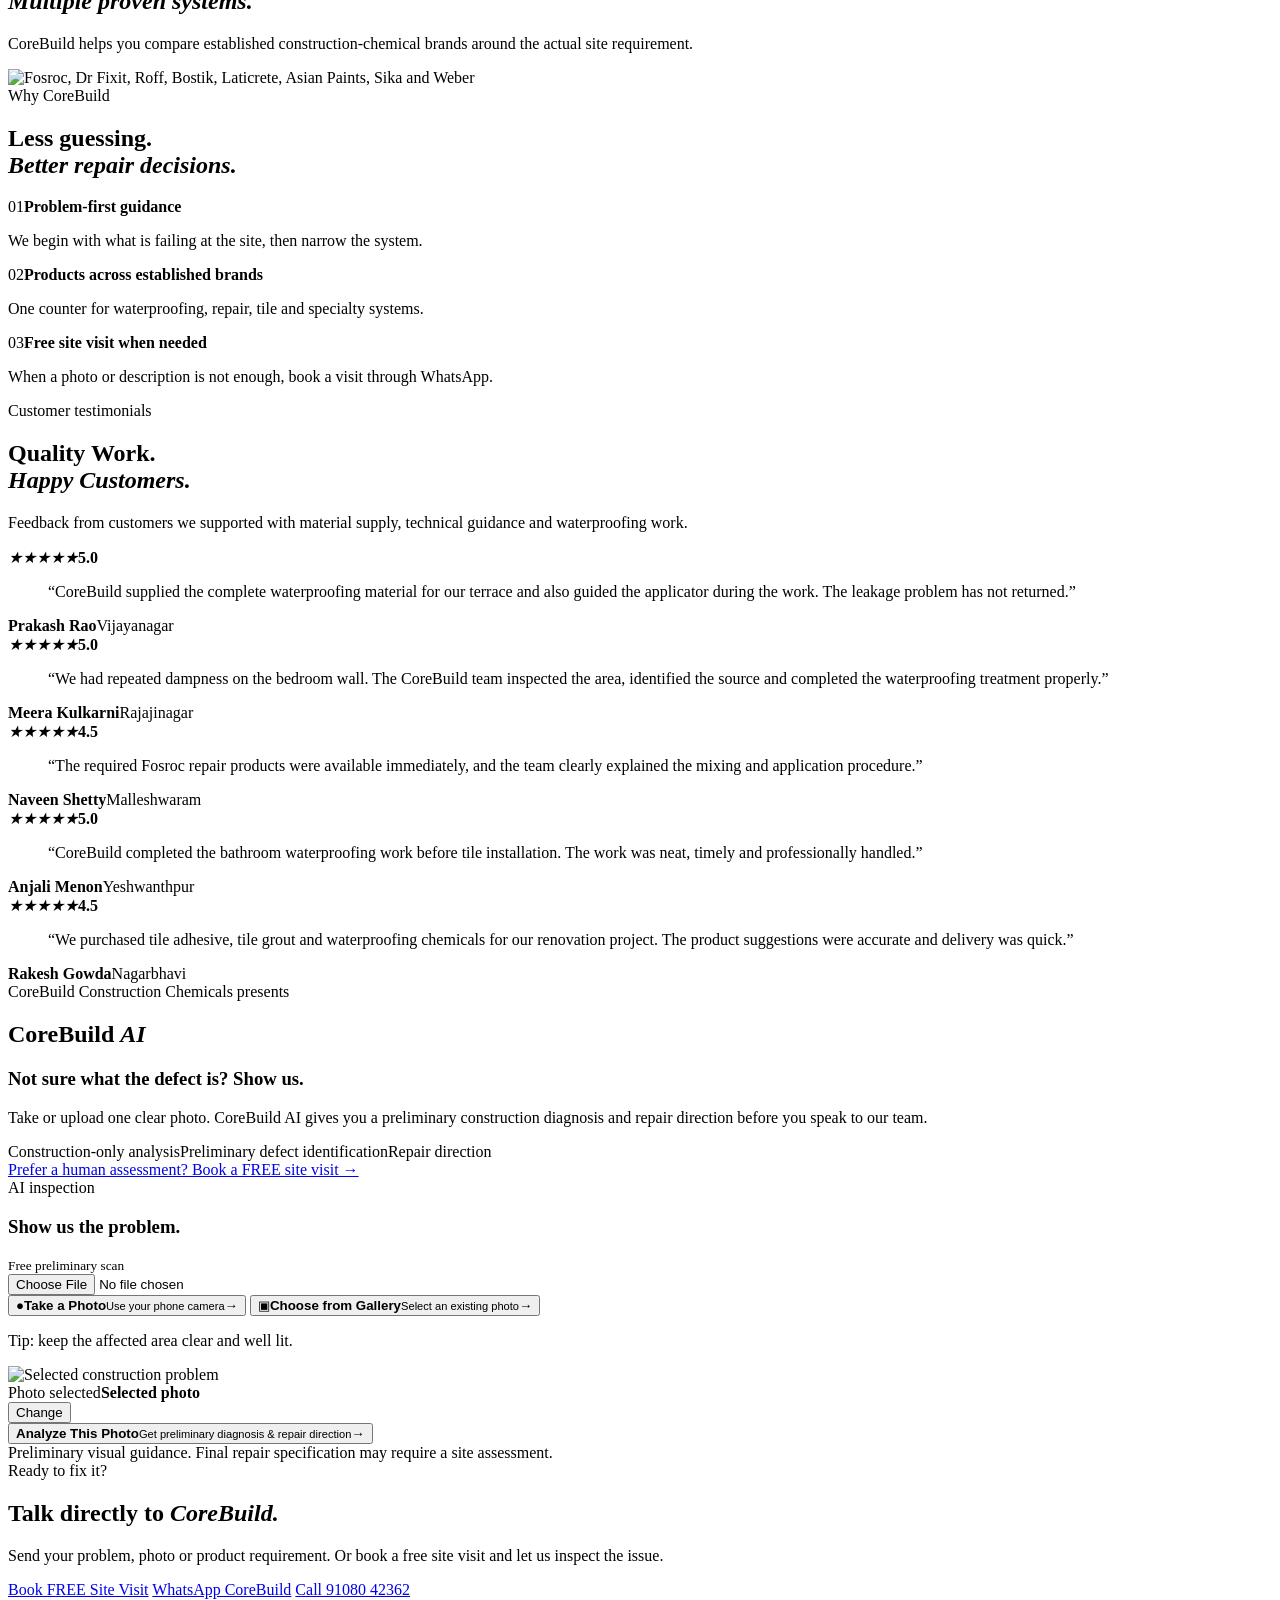
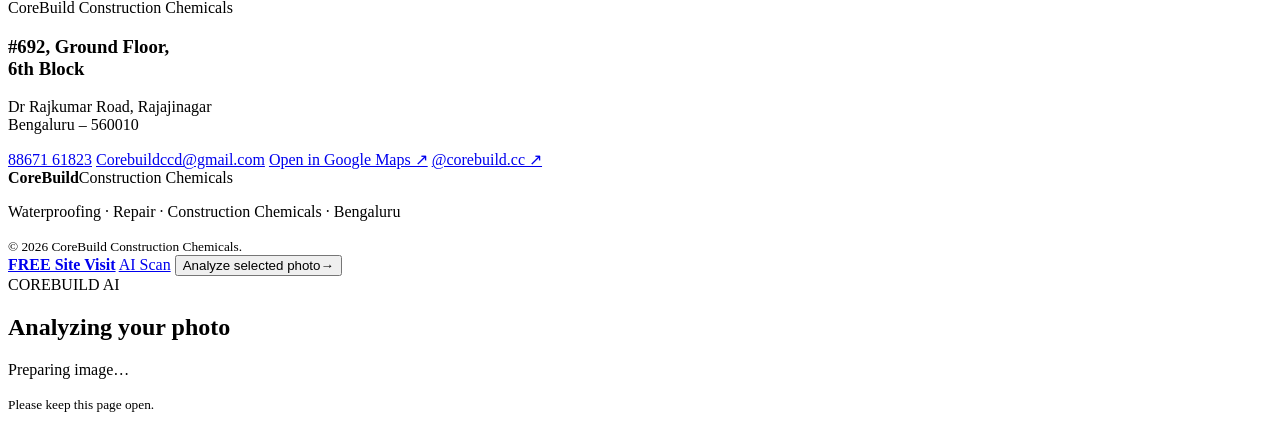
==== commit 0720ff97: "Changed Wording" ====
--- a/corebuild/src/templates/index.html
+++ b/corebuild/src/templates/index.html
@@ -1,335 +1,755 @@
 <!doctype html>
 <html lang="en">
-<head>
-  <meta charset="UTF-8" />
-  <meta name="viewport" content="width=device-width, initial-scale=1, viewport-fit=cover" />
-  <meta name="theme-color" content="#111315" />
-  <meta name="description" content="CoreBuild Construction Chemicals, Bengaluru — waterproofing, leakage repair, structural crack repair, concrete rehabilitation, tile systems, construction chemicals, free site visits and AI-assisted diagnosis." />
-  <title>CoreBuild Construction Chemicals | Waterproofing & Repair Solutions</title>
-  <link rel="icon" href="/static/favicon.ico" />
-  <link rel="stylesheet" href="/static/css/home-v5.css?v=5.0.3" />
-</head>
-<body>
-  <header class="site-header" id="top">
-    <div class="nav-shell">
-      <a class="wordmark" href="#top" aria-label="CoreBuild Construction Chemicals home">
-        <strong>CoreBuild</strong>
-        <span>Construction Chemicals</span>
-      </a>
-
-      <nav class="desktop-nav" aria-label="Primary navigation">
-        <a href="#solutions">Solutions</a>
-        <a href="#products">Products</a>
-        <a href="#corebuild-ai">CoreBuild AI</a>
-        <a href="#contact">Contact</a>
-      </nav>
-
-      <div class="nav-actions">
-        <a class="nav-visit" href="https://wa.me/918867161823?text=Hello%20CoreBuild%20Team,%0A%0AI%20would%20like%20to%20book%20a%20FREE%20site%20visit%20for%20my%20construction%20problem." target="_blank" rel="noopener noreferrer">
-          Book free site visit
+  <head>
+    <meta charset="UTF-8" />
+    <meta
+      name="viewport"
+      content="width=device-width, initial-scale=1, viewport-fit=cover"
+    />
+    <meta name="theme-color" content="#111315" />
+    <meta
+      name="description"
+      content="CoreBuild Construction Chemicals, Bengaluru — waterproofing, leakage repair, structural crack repair, concrete rehabilitation, tile systems, construction chemicals, free site visits and AI-assisted diagnosis."
+    />
+    <title>
+      CoreBuild Construction Chemicals | Waterproofing & Repair Solutions
+    </title>
+    <link rel="icon" href="/static/favicon.ico" />
+    <link rel="stylesheet" href="/static/css/home-v5.css?v=5.0.3" />
+  </head>
+  <body>
+    <header class="site-header" id="top">
+      <div class="nav-shell">
+        <a
+          class="wordmark"
+          href="#top"
+          aria-label="CoreBuild Construction Chemicals home"
+        >
+          <strong>CoreBuild</strong>
+          <span>Construction Chemicals</span>
         </a>
-        <button class="menu-button" id="burgerMenu" type="button" aria-label="Open menu" aria-expanded="false">
-          <span></span><span></span>
-        </button>
+
+        <nav class="desktop-nav" aria-label="Primary navigation">
+          <a href="#solutions">Solutions</a>
+          <a href="#products">Products</a>
+          <a href="#corebuild-ai">CoreBuild AI</a>
+          <a href="#contact">Contact</a>
+        </nav>
+
+        <div class="nav-actions">
+          <a
+            class="nav-visit"
+            href="https://wa.me/918867161823?text=Hello%20CoreBuild%20Team,%0A%0AI%20would%20like%20to%20book%20a%20FREE%20site%20visit%20for%20my%20construction%20problem."
+            target="_blank"
+            rel="noopener noreferrer"
+          >
+            Book free site visit
+          </a>
+          <button
+            class="menu-button"
+            id="burgerMenu"
+            type="button"
+            aria-label="Open menu"
+            aria-expanded="false"
+          >
+            <span></span><span></span>
+          </button>
+        </div>
+      </div>
+    </header>
+
+    <div class="menu-overlay" id="mobileOverlay" aria-hidden="true">
+      <aside class="mobile-menu" aria-label="Mobile navigation">
+        <div class="mobile-menu-top">
+          <div class="wordmark wordmark-light">
+            <strong>CoreBuild</strong><span>Construction Chemicals</span>
+          </div>
+          <button
+            id="closeMenuBtn"
+            class="menu-close"
+            type="button"
+            aria-label="Close menu"
+          >
+            ×
+          </button>
+        </div>
+        <a class="mobile-link" href="#solutions">Solutions</a>
+        <a class="mobile-link" href="#products">Products</a>
+        <a class="mobile-link" href="#corebuild-ai">CoreBuild AI</a>
+        <a class="mobile-link" href="#contact">Contact</a>
+        <div class="mobile-menu-actions">
+          <a
+            class="menu-visit"
+            href="https://wa.me/918867161823?text=Hello%20CoreBuild%20Team,%0A%0AI%20would%20like%20to%20book%20a%20FREE%20site%20visit%20for%20my%20construction%20problem."
+            target="_blank"
+            rel="noopener noreferrer"
+            >Book a FREE site visit</a
+          >
+          <a href="tel:+919108042362">Call 91080 42362</a>
+        </div>
+      </aside>
+    </div>
+
+    <main>
+      <section class="hero">
+        <div class="page-shell hero-shell">
+          <div class="hero-copy">
+            <div class="hero-badge">
+              <span></span>Bengaluru · Technical construction solutions
+            </div>
+            <h1 aria-label="Leakage. Cracks. Repair it right.">
+              <span>Leakage.</span>
+              <span>Cracks.</span>
+              <span class="gold-line"
+                ><span>Repair it</span>
+                <span class="mobile-line-break">right.</span></span
+              >
+            </h1>
+            <p class="hero-lead">
+              Waterproofing, structural repair and construction chemicals
+              selected around the actual problem—not just a product name.
+            </p>
+
+            <div class="hero-cta-row">
+              <a
+                class="primary-cta"
+                href="https://wa.me/918867161823?text=Hello%20CoreBuild%20Team,%0A%0AI%20would%20like%20to%20book%20a%20FREE%20site%20visit%20for%20my%20construction%20problem."
+                target="_blank"
+                rel="noopener noreferrer"
+              >
+                <span class="cta-icon" aria-hidden="true">↗</span>
+                <span
+                  ><strong>Book a FREE Site Visit</strong
+                  ><small>WhatsApp us your problem</small></span
+                >
+              </a>
+              <a class="secondary-cta" href="#corebuild-ai">
+                <span class="camera-icon" aria-hidden="true">◉</span>
+                <span
+                  ><strong>Scan the Problem with AI</strong
+                  ><small>Upload one clear photo</small></span
+                >
+              </a>
+            </div>
+
+            <div class="hero-proofline">
+              <span>Waterproofing</span><i></i><span>Crack Repair</span><i></i
+              ><span>Concrete Rehab</span><i></i><span>Tile Systems</span>
+            </div>
+          </div>
+
+          <div class="quick-help" aria-label="Choose your construction problem">
+            <div class="quick-help-head">
+              <span>Start here</span>
+              <h2>What needs fixing?</h2>
+              <p>
+                Choose the closest problem. We’ll take you straight to the next
+                step.
+              </p>
+            </div>
+            <div class="problem-list">
+              <a
+                href="https://wa.me/918867161823?text=Hello%20CoreBuild%20Team,%0A%0AI%20have%20a%20water%20leakage%20problem%20and%20need%20a%20solution."
+                target="_blank"
+                rel="noopener noreferrer"
+              >
+                <span class="problem-symbol">01</span
+                ><span
+                  ><strong>Water leakage</strong
+                  ><small>Terrace · bathroom · damp wall</small></span
+                ><b>→</b>
+              </a>
+              <a
+                href="https://wa.me/918867161823?text=Hello%20CoreBuild%20Team,%0A%0AI%20need%20help%20with%20cracks%20or%20concrete%20spalling."
+                target="_blank"
+                rel="noopener noreferrer"
+              >
+                <span class="problem-symbol">02</span
+                ><span
+                  ><strong>Cracks / spalling</strong
+                  ><small>Walls · concrete · corrosion</small></span
+                ><b>→</b>
+              </a>
+              <a
+                href="https://wa.me/918867161823?text=Hello%20CoreBuild%20Team,%0A%0AI%20need%20a%20waterproofing%20solution."
+                target="_blank"
+                rel="noopener noreferrer"
+              >
+                <span class="problem-symbol">03</span
+                ><span
+                  ><strong>Waterproofing</strong
+                  ><small>Terrace · basement · wet areas</small></span
+                ><b>→</b>
+              </a>
+              <a
+                href="https://wa.me/918867161823?text=Hello%20CoreBuild%20Team,%0A%0AI%20need%20help%20with%20concrete%20repair%20or%20rehabilitation."
+                target="_blank"
+                rel="noopener noreferrer"
+              >
+                <span class="problem-symbol">04</span
+                ><span
+                  ><strong>Concrete repair</strong
+                  ><small>Repair mortar · micro-concrete</small></span
+                ><b>→</b>
+              </a>
+              <a
+                href="https://wa.me/918867161823?text=Hello%20CoreBuild%20Team,%0A%0AI%20need%20help%20with%20tile%20adhesive%2C%20grout%20or%20tile%20failure."
+                target="_blank"
+                rel="noopener noreferrer"
+              >
+                <span class="problem-symbol">05</span
+                ><span
+                  ><strong>Tile systems</strong
+                  ><small>Adhesive · grout · tile failure</small></span
+                ><b>→</b>
+              </a>
+            </div>
+            <a
+              class="quick-visit"
+              href="https://wa.me/918867161823?text=Hello%20CoreBuild%20Team,%0A%0AI%20am%20not%20sure%20what%20the%20problem%20is.%20I%20would%20like%20to%20book%20a%20FREE%20site%20visit."
+              target="_blank"
+              rel="noopener noreferrer"
+            >
+              <span
+                ><strong>Not sure what the problem is?</strong
+                ><small
+                  >Book a free site visit and let us inspect it.</small
+                ></span
+              ><b>Book →</b>
+            </a>
+          </div>
+        </div>
+      </section>
+
+      <section class="trust-strip" aria-label="CoreBuild benefits">
+        <div class="page-shell trust-strip-inner">
+          <div>
+            <strong>FREE site visit</strong
+            ><span>For problem assessment in Bengaluru</span>
+          </div>
+          <div>
+            <strong>Multi-brand solutions</strong
+            ><span>Product selection around the application</span>
+          </div>
+          <div>
+            <strong>AI + human support</strong
+            ><span>Quick first look, technical follow-up</span>
+          </div>
+        </div>
+      </section>
+
+      <section class="section light-section" id="solutions">
+        <div class="page-shell">
+          <div class="section-intro">
+            <div>
+              <span class="section-kicker">Solutions & services</span>
+              <h2>
+                Tell us the problem.<br /><em>We’ll build the repair path.</em>
+              </h2>
+            </div>
+            <p>
+              From identifying the defect to choosing the correct construction
+              chemical system, CoreBuild helps you move from problem to
+              practical treatment.
+            </p>
+          </div>
+
+          <div class="service-grid">
+            <article class="service-card">
+              <span class="service-index">01</span>
+              <h3>Waterproofing & Leakage</h3>
+              <p>
+                Terraces, bathrooms, balconies, tanks, basements, external walls
+                and damp areas.
+              </p>
+              <a
+                href="https://wa.me/918867161823?text=Hello%20CoreBuild%20Team,%0A%0AI%20need%20waterproofing%20or%20leakage%20guidance."
+                target="_blank"
+                rel="noopener noreferrer"
+                >Get waterproofing help →</a
+              >
+            </article>
+            <article class="service-card">
+              <span class="service-index">02</span>
+              <h3>Structural & Crack Repair</h3>
+              <p>
+                Cracks, spalling, corrosion damage, repair mortars,
+                micro-concrete and rehabilitation.
+              </p>
+              <a
+                href="https://wa.me/918867161823?text=Hello%20CoreBuild%20Team,%0A%0AI%20need%20structural%20or%20crack%20repair%20guidance."
+                target="_blank"
+                rel="noopener noreferrer"
+                >Discuss the repair →</a
+              >
+            </article>
+            <article class="service-card">
+              <span class="service-index">03</span>
+              <h3>Tile & Stone Systems</h3>
+              <p>
+                Tile adhesives, grouts, substrate preparation and fixing-system
+                troubleshooting.
+              </p>
+              <a
+                href="https://wa.me/918867161823?text=Hello%20CoreBuild%20Team,%0A%0AI%20need%20help%20with%20tile%20or%20stone%20fixing."
+                target="_blank"
+                rel="noopener noreferrer"
+                >Choose a tile system →</a
+              >
+            </article>
+            <article class="service-card">
+              <span class="service-index">04</span>
+              <h3>Technical Product Selection</h3>
+              <p>
+                Tell us the application and site condition. We’ll help narrow
+                the right category and system.
+              </p>
+              <a
+                href="https://wa.me/918867161823?text=Hello%20CoreBuild%20Team,%0A%0AI%20need%20help%20selecting%20the%20right%20construction%20chemical%20product."
+                target="_blank"
+                rel="noopener noreferrer"
+                >Ask for product guidance →</a
+              >
+            </article>
+          </div>
+        </div>
+      </section>
+
+      <section class="site-visit-section">
+        <div class="page-shell site-visit-card">
+          <div class="visit-copy">
+            <span class="section-kicker light-kicker">Free site visit</span>
+            <h2>
+              Sometimes a photo isn’t enough.<br /><em
+                >We’ll come see the problem.</em
+              >
+            </h2>
+            <p>
+              Book a free site visit for a clearer assessment of leakage,
+              cracks, waterproofing failures or repair requirements.
+            </p>
+            <div class="visit-points">
+              <span>01 · Show us the affected area</span
+              ><span>02 · We assess the likely problem</span
+              ><span>03 · We guide you toward the repair system</span>
+            </div>
+          </div>
+          <a
+            class="visit-button"
+            href="https://wa.me/918867161823?text=Hello%20CoreBuild%20Team,%0A%0AI%20would%20like%20to%20book%20a%20FREE%20site%20visit.%0A%0AProblem%3A%20%0ALocation%3A%20"
+            target="_blank"
+            rel="noopener noreferrer"
+          >
+            <span>Book on WhatsApp</span><b>FREE SITE VISIT ↗</b>
+          </a>
+        </div>
+      </section>
+
+      <section class="section dark-section" id="products">
+        <div class="page-shell">
+          <div class="section-intro dark-intro">
+            <div>
+              <span class="section-kicker light-kicker">Products we sell</span>
+              <h2>
+                Construction chemicals for the <em>complete repair system.</em>
+              </h2>
+            </div>
+            <p>
+              Need a specific material? Send us the application or site problem
+              and we’ll help narrow the right product category.
+            </p>
+          </div>
+          <div class="product-list">
+            <a
+              href="https://wa.me/918867161823?text=Hello%20CoreBuild%20Team,%0A%0AI%20need%20waterproofing%20chemicals%20or%20membranes."
+              target="_blank"
+              rel="noopener noreferrer"
+              ><span>01</span
+              ><strong>Waterproofing Chemicals & Membranes</strong><b>↗</b></a
+            >
+            <a
+              href="https://wa.me/918867161823?text=Hello%20CoreBuild%20Team,%0A%0AI%20need%20repair%20mortars%20or%20micro-concrete."
+              target="_blank"
+              rel="noopener noreferrer"
+              ><span>02</span><strong>Repair Mortars & Micro-Concrete</strong
+              ><b>↗</b></a
+            >
+            <a
+              href="https://wa.me/918867161823?text=Hello%20CoreBuild%20Team,%0A%0AI%20need%20tile%20adhesives%20or%20tile%20grouts."
+              target="_blank"
+              rel="noopener noreferrer"
+              ><span>03</span><strong>Tile Adhesives & Tile Grouts</strong
+              ><b>↗</b></a
+            >
+            <a
+              href="https://wa.me/918867161823?text=Hello%20CoreBuild%20Team,%0A%0AI%20need%20precision%20grouts%20or%20anchoring%20products."
+              target="_blank"
+              rel="noopener noreferrer"
+              ><span>04</span><strong>Precision Grouts & Anchoring</strong
+              ><b>↗</b></a
+            >
+            <a
+              href="https://wa.me/918867161823?text=Hello%20CoreBuild%20Team,%0A%0AI%20need%20sealants%20or%20joint%20solutions."
+              target="_blank"
+              rel="noopener noreferrer"
+              ><span>05</span><strong>Sealants & Joint Solutions</strong
+              ><b>↗</b></a
+            >
+            <a
+              href="https://wa.me/918867161823?text=Hello%20CoreBuild%20Team,%0A%0AI%20need%20admixtures%20or%20protective%20coatings."
+              target="_blank"
+              rel="noopener noreferrer"
+              ><span>06</span><strong>Admixtures & Protective Coatings</strong
+              ><b>↗</b></a
+            >
+          </div>
+        </div>
+      </section>
+
+      <section class="section brands-section">
+        <div class="page-shell brands-layout">
+          <div class="brands-copy">
+            <span class="section-kicker">Trusted manufacturers</span>
+            <h2>One place.<br /><em>Multiple proven systems.</em></h2>
+            <p>
+              CoreBuild helps you compare established construction-chemical
+              brands around the actual site requirement.
+            </p>
+          </div>
+          <div class="brand-frame">
+            <img
+              src="/static/logos/brand_strip.webp"
+              alt="Fosroc, Dr Fixit, Roff, Bostik, Laticrete, Asian Paints, Sika and Weber"
+            />
+          </div>
+        </div>
+      </section>
+
+      <section class="section why-section">
+        <div class="page-shell why-layout">
+          <div class="why-heading">
+            <span class="section-kicker">Why CoreBuild</span>
+            <h2>Less guessing.<br /><em>Better repair decisions.</em></h2>
+          </div>
+          <div class="why-list">
+            <div>
+              <span>01</span><strong>Problem-first guidance</strong>
+              <p>
+                We begin with what is failing at the site, then narrow the
+                system.
+              </p>
+            </div>
+            <div>
+              <span>02</span><strong>Products across established brands</strong>
+              <p>
+                One counter for waterproofing, repair, tile and specialty
+                systems.
+              </p>
+            </div>
+            <div>
+              <span>03</span><strong>Free site visit when needed</strong>
+              <p>
+                When a photo or description is not enough, book a visit through
+                WhatsApp.
+              </p>
+            </div>
+          </div>
+        </div>
+      </section>
+
+      <section
+        class="section testimonials-section"
+        aria-labelledby="testimonials-title"
+      >
+        <div class="page-shell">
+          <div class="section-intro testimonials-intro">
+            <div>
+              <span class="section-kicker">Customer testimonials</span>
+              <h2 id="testimonials-title">
+                Quality Work.<br /><em>Happy Customers.</em>
+              </h2>
+            </div>
+            <p>
+              Feedback from customers we supported with material supply,
+              technical guidance and waterproofing work.
+            </p>
+          </div>
+
+          <div class="testimonial-grid">
+            <article class="testimonial-card">
+              <div class="testimonial-rating" aria-label="5 out of 5 stars">
+                <span class="testimonial-stars" aria-hidden="true"
+                  ><i>★</i><i>★</i><i>★</i><i>★</i><i>★</i></span
+                ><b>5.0</b>
+              </div>
+              <blockquote>
+                “CoreBuild supplied the complete waterproofing material for our
+                terrace and also guided the applicator during the work. The
+                leakage problem has not returned.”
+              </blockquote>
+              <footer>
+                <strong>Prakash Rao</strong><span>Vijayanagar</span>
+              </footer>
+            </article>
+
+            <article class="testimonial-card">
+              <div class="testimonial-rating" aria-label="5 out of 5 stars">
+                <span class="testimonial-stars" aria-hidden="true"
+                  ><i>★</i><i>★</i><i>★</i><i>★</i><i>★</i></span
+                ><b>5.0</b>
+              </div>
+              <blockquote>
+                “We had repeated dampness on the bedroom wall. The CoreBuild
+                team inspected the area, identified the source and completed the
+                waterproofing treatment properly.”
+              </blockquote>
+              <footer>
+                <strong>Meera Kulkarni</strong><span>Rajajinagar</span>
+              </footer>
+            </article>
+
+            <article class="testimonial-card">
+              <div class="testimonial-rating" aria-label="4.5 out of 5 stars">
+                <span class="testimonial-stars" aria-hidden="true"
+                  ><i>★</i><i>★</i><i>★</i><i>★</i
+                  ><i class="half-star">★</i></span
+                ><b>4.5</b>
+              </div>
+              <blockquote>
+                “The required Fosroc repair products were available immediately,
+                and the team clearly explained the mixing and application
+                procedure.”
+              </blockquote>
+              <footer>
+                <strong>Naveen Shetty</strong><span>Malleshwaram</span>
+              </footer>
+            </article>
+
+            <article class="testimonial-card">
+              <div class="testimonial-rating" aria-label="5 out of 5 stars">
+                <span class="testimonial-stars" aria-hidden="true"
+                  ><i>★</i><i>★</i><i>★</i><i>★</i><i>★</i></span
+                ><b>5.0</b>
+              </div>
+              <blockquote>
+                “CoreBuild completed the bathroom waterproofing work before tile
+                installation. The work was neat, timely and professionally
+                handled.”
+              </blockquote>
+              <footer>
+                <strong>Anjali Menon</strong><span>Yeshwanthpur</span>
+              </footer>
+            </article>
+
+            <article class="testimonial-card">
+              <div class="testimonial-rating" aria-label="4.5 out of 5 stars">
+                <span class="testimonial-stars" aria-hidden="true"
+                  ><i>★</i><i>★</i><i>★</i><i>★</i
+                  ><i class="half-star">★</i></span
+                ><b>4.5</b>
+              </div>
+              <blockquote>
+                “We purchased tile adhesive, tile grout and waterproofing
+                chemicals for our renovation project. The product suggestions
+                were accurate and delivery was quick.”
+              </blockquote>
+              <footer>
+                <strong>Rakesh Gowda</strong><span>Nagarbhavi</span>
+              </footer>
+            </article>
+          </div>
+        </div>
+      </section>
+
+      <section class="ai-section" id="corebuild-ai">
+        <div class="page-shell ai-layout">
+          <div class="ai-copy">
+            <span class="ai-presented"
+              >CoreBuild Construction Chemicals presents</span
+            >
+            <h2>CoreBuild <em>AI</em></h2>
+            <h3>Not sure what the defect is? Show us.</h3>
+            <p>
+              Take or upload one clear photo. CoreBuild AI gives you a
+              preliminary construction diagnosis and repair direction before you
+              speak to our team.
+            </p>
+            <div class="ai-benefits">
+              <span>Construction-only analysis</span
+              ><span>Preliminary defect identification</span
+              ><span>Repair direction</span>
+            </div>
+            <a
+              class="ai-site-visit-link"
+              href="https://wa.me/918867161823?text=Hello%20CoreBuild%20Team,%0A%0AI%20prefer%20a%20FREE%20site%20visit%20instead%20of%20an%20AI%20scan."
+              target="_blank"
+              rel="noopener noreferrer"
+              >Prefer a human assessment? Book a FREE site visit →</a
+            >
+          </div>
+
+          <div class="upload-card" id="uploadCard">
+            <div class="upload-card-head">
+              <div>
+                <span>AI inspection</span>
+                <h3>Show us the problem.</h3>
+              </div>
+              <small>Free preliminary scan</small>
+            </div>
+            <form
+              action="/analyze"
+              method="POST"
+              enctype="multipart/form-data"
+              id="uploadForm"
+            >
+              <input
+                type="file"
+                name="file"
+                id="inspectionFile"
+                accept="image/*"
+                class="file-input"
+                required
+              />
+
+              <div id="pickerState" class="picker-state">
+                <button
+                  type="button"
+                  class="picker-button picker-primary"
+                  id="openCameraBtn"
+                >
+                  <span class="picker-icon">●</span
+                  ><span
+                    ><strong>Take a Photo</strong
+                    ><small>Use your phone camera</small></span
+                  ><b>→</b>
+                </button>
+                <button type="button" class="picker-button" id="openGalleryBtn">
+                  <span class="picker-icon">▣</span
+                  ><span
+                    ><strong>Choose from Gallery</strong
+                    ><small>Select an existing photo</small></span
+                  ><b>→</b>
+                </button>
+                <p class="upload-tip">
+                  Tip: keep the affected area clear and well lit.
+                </p>
+              </div>
+
+              <div id="previewState" class="preview-state" aria-live="polite">
+                <div class="preview-image-wrap">
+                  <img id="previewImage" alt="Selected construction problem" />
+                </div>
+                <div class="preview-info">
+                  <div>
+                    <span>Photo selected</span
+                    ><strong id="selectedFileName">Selected photo</strong>
+                  </div>
+                  <button type="button" id="changePhotoBtn">Change</button>
+                </div>
+                <button type="submit" class="analyze-button" id="analyzeButton">
+                  <span
+                    ><strong>Analyze This Photo</strong
+                    ><small
+                      >Get preliminary diagnosis & repair direction</small
+                    ></span
+                  ><b>→</b>
+                </button>
+              </div>
+            </form>
+            <div class="upload-disclaimer">
+              Preliminary visual guidance. Final repair specification may
+              require a site assessment.
+            </div>
+          </div>
+        </div>
+      </section>
+
+      <section class="contact-section" id="contact">
+        <div class="page-shell contact-layout">
+          <div class="contact-copy">
+            <span class="section-kicker light-kicker">Ready to fix it?</span>
+            <h2>Talk directly to <em>CoreBuild.</em></h2>
+            <p>
+              Send your problem, photo or product requirement. Or book a free
+              site visit and let us inspect the issue.
+            </p>
+            <div class="contact-buttons">
+              <a
+                class="contact-primary"
+                href="https://wa.me/918867161823?text=Hello%20CoreBuild%20Team,%0A%0AI%20would%20like%20to%20book%20a%20FREE%20site%20visit%20for%20my%20construction%20problem."
+                target="_blank"
+                rel="noopener noreferrer"
+                >Book FREE Site Visit</a
+              >
+              <a
+                href="https://wa.me/918867161823?text=Hello%20CoreBuild%20Team,%0A%0AI%20need%20help%20with%20a%20construction%20problem."
+                target="_blank"
+                rel="noopener noreferrer"
+                >WhatsApp CoreBuild</a
+              >
+              <a href="tel:+919108042362">Call 91080 42362</a>
+            </div>
+          </div>
+          <div class="address-card">
+            <span>CoreBuild Construction Chemicals</span>
+            <h3>#692, Ground Floor,<br />6th Block</h3>
+            <p>Dr Rajkumar Road, Rajajinagar<br />Bengaluru – 560010</p>
+            <div class="address-links">
+              <a href="tel:+918867161823">88671 61823</a>
+              <a href="mailto:Corebuildccd@gmail.com">Corebuildccd@gmail.com</a>
+              <a
+                href="https://www.google.com/maps/place/Corebuild+construction+chemicals/@12.9786036,77.5526073,16.84z/data=!4m10!1m2!2m1!1s692+6th+Block+Rajajinagar+Bangalore!3m6!1s0x3bae3dff9efb7e77:0x9782cec473127c62!8m2!3d12.9801271!4d77.5541856!15sCiM2OTIgNnRoIEJsb2NrIFJhamFqaW5hZ2FyIEJhbmdhbG9yZZIBIGNvbnN0cnVjdGlvbl9tYXRlcmlhbF93aG9sZXNhbGVy4AEA!16s%2Fg%2F11zbt16w2h"
+                target="_blank"
+                rel="noopener noreferrer"
+                >Open in Google Maps ↗</a
+              >
+              <a
+                href="https://www.instagram.com/corebuild.cc"
+                target="_blank"
+                rel="noopener noreferrer"
+                >@corebuild.cc ↗</a
+              >
+            </div>
+          </div>
+        </div>
+      </section>
+    </main>
+
+    <footer class="site-footer">
+      <div class="page-shell footer-inner">
+        <div class="wordmark wordmark-light">
+          <strong>CoreBuild</strong><span>Construction Chemicals</span>
+        </div>
+        <p>Waterproofing · Repair · Construction Chemicals · Bengaluru</p>
+        <small>© 2026 CoreBuild Construction Chemicals.</small>
+      </div>
+    </footer>
+
+    <div class="mobile-dock" id="mobileDock">
+      <a
+        class="dock-visit"
+        href="https://wa.me/918867161823?text=Hello%20CoreBuild%20Team,%0A%0AI%20would%20like%20to%20book%20a%20FREE%20site%20visit%20for%20my%20construction%20problem."
+        target="_blank"
+        rel="noopener noreferrer"
+        ><strong>FREE Site Visit</strong></a
+      >
+      <a class="dock-ai" href="#corebuild-ai">AI Scan</a>
+      <button class="dock-analyze" id="dockAnalyze" type="button">
+        <span>Analyze selected photo</span><b>→</b>
+      </button>
+    </div>
+
+    <div id="scanOverlay" class="scan-overlay" aria-hidden="true">
+      <div class="scan-box">
+        <span class="scan-tag">COREBUILD AI</span>
+        <div class="scan-orbit"><span></span></div>
+        <h2>Analyzing your photo</h2>
+        <p id="scanText">Preparing image…</p>
+        <div class="scan-progress"><i></i></div>
+        <small>Please keep this page open.</small>
       </div>
     </div>
-  </header>
-
-  <div class="menu-overlay" id="mobileOverlay" aria-hidden="true">
-    <aside class="mobile-menu" aria-label="Mobile navigation">
-      <div class="mobile-menu-top">
-        <div class="wordmark wordmark-light"><strong>CoreBuild</strong><span>Construction Chemicals</span></div>
-        <button id="closeMenuBtn" class="menu-close" type="button" aria-label="Close menu">×</button>
-      </div>
-      <a class="mobile-link" href="#solutions">Solutions</a>
-      <a class="mobile-link" href="#products">Products</a>
-      <a class="mobile-link" href="#corebuild-ai">CoreBuild AI</a>
-      <a class="mobile-link" href="#contact">Contact</a>
-      <div class="mobile-menu-actions">
-        <a class="menu-visit" href="https://wa.me/918867161823?text=Hello%20CoreBuild%20Team,%0A%0AI%20would%20like%20to%20book%20a%20FREE%20site%20visit%20for%20my%20construction%20problem." target="_blank" rel="noopener noreferrer">Book a FREE site visit</a>
-        <a href="tel:+919108042362">Call 91080 42362</a>
-      </div>
-    </aside>
-  </div>
-
-  <main>
-    <section class="hero">
-      <div class="page-shell hero-shell">
-        <div class="hero-copy">
-          <div class="hero-badge"><span></span>Bengaluru · Technical construction solutions</div>
-          <h1 aria-label="Leakage. Cracks. Repair it right.">
-            <span>Leakage.</span>
-            <span>Cracks.</span>
-            <span class="gold-line"><span>Repair it</span> <span class="mobile-line-break">right.</span></span>
-          </h1>
-          <p class="hero-lead">Waterproofing, structural repair and construction chemicals selected around the actual problem—not just a product name.</p>
-
-          <div class="hero-cta-row">
-            <a class="primary-cta" href="https://wa.me/918867161823?text=Hello%20CoreBuild%20Team,%0A%0AI%20would%20like%20to%20book%20a%20FREE%20site%20visit%20for%20my%20construction%20problem." target="_blank" rel="noopener noreferrer">
-              <span class="cta-icon" aria-hidden="true">↗</span>
-              <span><strong>Book a FREE Site Visit</strong><small>WhatsApp us your problem</small></span>
-            </a>
-            <a class="secondary-cta" href="#corebuild-ai">
-              <span class="camera-icon" aria-hidden="true">◉</span>
-              <span><strong>Scan the Problem with AI</strong><small>Upload one clear photo</small></span>
-            </a>
-          </div>
-
-          <div class="hero-proofline">
-            <span>Waterproofing</span><i></i><span>Crack Repair</span><i></i><span>Concrete Rehab</span><i></i><span>Tile Systems</span>
-          </div>
-        </div>
-
-        <div class="quick-help" aria-label="Choose your construction problem">
-          <div class="quick-help-head">
-            <span>Start here</span>
-            <h2>What needs fixing?</h2>
-            <p>Choose the closest problem. We’ll take you straight to the next step.</p>
-          </div>
-          <div class="problem-list">
-            <a href="https://wa.me/918867161823?text=Hello%20CoreBuild%20Team,%0A%0AI%20have%20a%20water%20leakage%20problem%20and%20need%20a%20solution." target="_blank" rel="noopener noreferrer">
-              <span class="problem-symbol">01</span><span><strong>Water leakage</strong><small>Terrace · bathroom · damp wall</small></span><b>→</b>
-            </a>
-            <a href="https://wa.me/918867161823?text=Hello%20CoreBuild%20Team,%0A%0AI%20need%20help%20with%20cracks%20or%20concrete%20spalling." target="_blank" rel="noopener noreferrer">
-              <span class="problem-symbol">02</span><span><strong>Cracks / spalling</strong><small>Walls · concrete · corrosion</small></span><b>→</b>
-            </a>
-            <a href="https://wa.me/918867161823?text=Hello%20CoreBuild%20Team,%0A%0AI%20need%20a%20waterproofing%20solution." target="_blank" rel="noopener noreferrer">
-              <span class="problem-symbol">03</span><span><strong>Waterproofing</strong><small>Terrace · basement · wet areas</small></span><b>→</b>
-            </a>
-            <a href="https://wa.me/918867161823?text=Hello%20CoreBuild%20Team,%0A%0AI%20need%20help%20with%20concrete%20repair%20or%20rehabilitation." target="_blank" rel="noopener noreferrer">
-              <span class="problem-symbol">04</span><span><strong>Concrete repair</strong><small>Repair mortar · micro-concrete</small></span><b>→</b>
-            </a>
-            <a href="https://wa.me/918867161823?text=Hello%20CoreBuild%20Team,%0A%0AI%20need%20help%20with%20tile%20adhesive%2C%20grout%20or%20tile%20failure." target="_blank" rel="noopener noreferrer">
-              <span class="problem-symbol">05</span><span><strong>Tile systems</strong><small>Adhesive · grout · tile failure</small></span><b>→</b>
-            </a>
-          </div>
-          <a class="quick-visit" href="https://wa.me/918867161823?text=Hello%20CoreBuild%20Team,%0A%0AI%20am%20not%20sure%20what%20the%20problem%20is.%20I%20would%20like%20to%20book%20a%20FREE%20site%20visit." target="_blank" rel="noopener noreferrer">
-            <span><strong>Not sure what the problem is?</strong><small>Book a free site visit and let us inspect it.</small></span><b>Book →</b>
-          </a>
-        </div>
-      </div>
-    </section>
-
-    <section class="trust-strip" aria-label="CoreBuild benefits">
-      <div class="page-shell trust-strip-inner">
-        <div><strong>FREE site visit</strong><span>For problem assessment in Bengaluru</span></div>
-        <div><strong>Multi-brand solutions</strong><span>Product selection around the application</span></div>
-        <div><strong>AI + human support</strong><span>Quick first look, technical follow-up</span></div>
-      </div>
-    </section>
-
-    <section class="section light-section" id="solutions">
-      <div class="page-shell">
-        <div class="section-intro">
-          <div><span class="section-kicker">Solutions & services</span><h2>Tell us the problem.<br><em>We’ll build the repair path.</em></h2></div>
-          <p>From identifying the defect to choosing the correct construction chemical system, CoreBuild helps you move from problem to practical treatment.</p>
-        </div>
-
-        <div class="service-grid">
-          <article class="service-card">
-            <span class="service-index">01</span>
-            <h3>Waterproofing & Leakage</h3>
-            <p>Terraces, bathrooms, balconies, tanks, basements, external walls and damp areas.</p>
-            <a href="https://wa.me/918867161823?text=Hello%20CoreBuild%20Team,%0A%0AI%20need%20waterproofing%20or%20leakage%20guidance." target="_blank" rel="noopener noreferrer">Get waterproofing help →</a>
-          </article>
-          <article class="service-card">
-            <span class="service-index">02</span>
-            <h3>Structural & Crack Repair</h3>
-            <p>Cracks, spalling, corrosion damage, repair mortars, micro-concrete and rehabilitation.</p>
-            <a href="https://wa.me/918867161823?text=Hello%20CoreBuild%20Team,%0A%0AI%20need%20structural%20or%20crack%20repair%20guidance." target="_blank" rel="noopener noreferrer">Discuss the repair →</a>
-          </article>
-          <article class="service-card">
-            <span class="service-index">03</span>
-            <h3>Tile & Stone Systems</h3>
-            <p>Tile adhesives, grouts, substrate preparation and fixing-system troubleshooting.</p>
-            <a href="https://wa.me/918867161823?text=Hello%20CoreBuild%20Team,%0A%0AI%20need%20help%20with%20tile%20or%20stone%20fixing." target="_blank" rel="noopener noreferrer">Choose a tile system →</a>
-          </article>
-          <article class="service-card">
-            <span class="service-index">04</span>
-            <h3>Technical Product Selection</h3>
-            <p>Tell us the application and site condition. We’ll help narrow the right category and system.</p>
-            <a href="https://wa.me/918867161823?text=Hello%20CoreBuild%20Team,%0A%0AI%20need%20help%20selecting%20the%20right%20construction%20chemical%20product." target="_blank" rel="noopener noreferrer">Ask for product guidance →</a>
-          </article>
-        </div>
-      </div>
-    </section>
-
-    <section class="site-visit-section">
-      <div class="page-shell site-visit-card">
-        <div class="visit-copy">
-          <span class="section-kicker light-kicker">Free site visit</span>
-          <h2>Sometimes a photo isn’t enough.<br><em>We’ll come see the problem.</em></h2>
-          <p>Book a free site visit for a clearer assessment of leakage, cracks, waterproofing failures or repair requirements.</p>
-          <div class="visit-points"><span>01 · Show us the affected area</span><span>02 · We assess the likely problem</span><span>03 · We guide you toward the repair system</span></div>
-        </div>
-        <a class="visit-button" href="https://wa.me/918867161823?text=Hello%20CoreBuild%20Team,%0A%0AI%20would%20like%20to%20book%20a%20FREE%20site%20visit.%0A%0AProblem%3A%20%0ALocation%3A%20" target="_blank" rel="noopener noreferrer">
-          <span>Book on WhatsApp</span><b>FREE SITE VISIT ↗</b>
-        </a>
-      </div>
-    </section>
-
-    <section class="section dark-section" id="products">
-      <div class="page-shell">
-        <div class="section-intro dark-intro">
-          <div><span class="section-kicker light-kicker">Products we sell</span><h2>Construction chemicals for the <em>complete repair system.</em></h2></div>
-          <p>Need a specific material? Send us the application or site problem and we’ll help narrow the right product category.</p>
-        </div>
-        <div class="product-list">
-          <a href="https://wa.me/918867161823?text=Hello%20CoreBuild%20Team,%0A%0AI%20need%20waterproofing%20chemicals%20or%20membranes." target="_blank" rel="noopener noreferrer"><span>01</span><strong>Waterproofing Chemicals & Membranes</strong><b>↗</b></a>
-          <a href="https://wa.me/918867161823?text=Hello%20CoreBuild%20Team,%0A%0AI%20need%20repair%20mortars%20or%20micro-concrete." target="_blank" rel="noopener noreferrer"><span>02</span><strong>Repair Mortars & Micro-Concrete</strong><b>↗</b></a>
-          <a href="https://wa.me/918867161823?text=Hello%20CoreBuild%20Team,%0A%0AI%20need%20tile%20adhesives%20or%20tile%20grouts." target="_blank" rel="noopener noreferrer"><span>03</span><strong>Tile Adhesives & Tile Grouts</strong><b>↗</b></a>
-          <a href="https://wa.me/918867161823?text=Hello%20CoreBuild%20Team,%0A%0AI%20need%20precision%20grouts%20or%20anchoring%20products." target="_blank" rel="noopener noreferrer"><span>04</span><strong>Precision Grouts & Anchoring</strong><b>↗</b></a>
-          <a href="https://wa.me/918867161823?text=Hello%20CoreBuild%20Team,%0A%0AI%20need%20sealants%20or%20joint%20solutions." target="_blank" rel="noopener noreferrer"><span>05</span><strong>Sealants & Joint Solutions</strong><b>↗</b></a>
-          <a href="https://wa.me/918867161823?text=Hello%20CoreBuild%20Team,%0A%0AI%20need%20admixtures%20or%20protective%20coatings." target="_blank" rel="noopener noreferrer"><span>06</span><strong>Admixtures & Protective Coatings</strong><b>↗</b></a>
-        </div>
-      </div>
-    </section>
-
-    <section class="section brands-section">
-      <div class="page-shell brands-layout">
-        <div class="brands-copy">
-          <span class="section-kicker">Trusted manufacturers</span>
-          <h2>One place.<br><em>Multiple proven systems.</em></h2>
-          <p>CoreBuild helps you compare established construction-chemical brands around the actual site requirement.</p>
-        </div>
-        <div class="brand-frame"><img src="/static/logos/brand_strip.webp" alt="Fosroc, Dr Fixit, Roff, Bostik, Laticrete, Asian Paints, Sika and Weber" /></div>
-      </div>
-    </section>
-
-    <section class="section why-section">
-      <div class="page-shell why-layout">
-        <div class="why-heading"><span class="section-kicker">Why CoreBuild</span><h2>Less guessing.<br><em>Better repair decisions.</em></h2></div>
-        <div class="why-list">
-          <div><span>01</span><strong>Problem-first guidance</strong><p>We begin with what is failing at the site, then narrow the system.</p></div>
-          <div><span>02</span><strong>Products across established brands</strong><p>One counter for waterproofing, repair, tile and specialty systems.</p></div>
-          <div><span>03</span><strong>Free site visit when needed</strong><p>When a photo or description is not enough, book a visit through WhatsApp.</p></div>
-        </div>
-      </div>
-    </section>
-
-    <section class="section testimonials-section" aria-labelledby="testimonials-title">
-      <div class="page-shell">
-        <div class="section-intro testimonials-intro">
-          <div><span class="section-kicker">Customer testimonials</span><h2 id="testimonials-title">Real work.<br><em>Clear results.</em></h2></div>
-          <p>Feedback from customers we supported with material supply, technical guidance and waterproofing work.</p>
-        </div>
-
-        <div class="testimonial-grid">
-          <article class="testimonial-card">
-            <div class="testimonial-rating" aria-label="5 out of 5 stars">
-              <span class="testimonial-stars" aria-hidden="true"><i>★</i><i>★</i><i>★</i><i>★</i><i>★</i></span><b>5.0</b>
-            </div>
-            <blockquote>“CoreBuild supplied the complete waterproofing material for our terrace and also guided the applicator during the work. The leakage problem has not returned.”</blockquote>
-            <footer><strong>Prakash Rao</strong><span>Vijayanagar</span></footer>
-          </article>
-
-          <article class="testimonial-card">
-            <div class="testimonial-rating" aria-label="5 out of 5 stars">
-              <span class="testimonial-stars" aria-hidden="true"><i>★</i><i>★</i><i>★</i><i>★</i><i>★</i></span><b>5.0</b>
-            </div>
-            <blockquote>“We had repeated dampness on the bedroom wall. The CoreBuild team inspected the area, identified the source and completed the waterproofing treatment properly.”</blockquote>
-            <footer><strong>Meera Kulkarni</strong><span>Rajajinagar</span></footer>
-          </article>
-
-          <article class="testimonial-card">
-            <div class="testimonial-rating" aria-label="4.5 out of 5 stars">
-              <span class="testimonial-stars" aria-hidden="true"><i>★</i><i>★</i><i>★</i><i>★</i><i class="half-star">★</i></span><b>4.5</b>
-            </div>
-            <blockquote>“The required Fosroc repair products were available immediately, and the team clearly explained the mixing and application procedure.”</blockquote>
-            <footer><strong>Naveen Shetty</strong><span>Malleshwaram</span></footer>
-          </article>
-
-          <article class="testimonial-card">
-            <div class="testimonial-rating" aria-label="5 out of 5 stars">
-              <span class="testimonial-stars" aria-hidden="true"><i>★</i><i>★</i><i>★</i><i>★</i><i>★</i></span><b>5.0</b>
-            </div>
-            <blockquote>“CoreBuild completed the bathroom waterproofing work before tile installation. The work was neat, timely and professionally handled.”</blockquote>
-            <footer><strong>Anjali Menon</strong><span>Yeshwanthpur</span></footer>
-          </article>
-
-          <article class="testimonial-card">
-            <div class="testimonial-rating" aria-label="4.5 out of 5 stars">
-              <span class="testimonial-stars" aria-hidden="true"><i>★</i><i>★</i><i>★</i><i>★</i><i class="half-star">★</i></span><b>4.5</b>
-            </div>
-            <blockquote>“We purchased tile adhesive, tile grout and waterproofing chemicals for our renovation project. The product suggestions were accurate and delivery was quick.”</blockquote>
-            <footer><strong>Rakesh Gowda</strong><span>Nagarbhavi</span></footer>
-          </article>
-        </div>
-      </div>
-    </section>
-
-    <section class="ai-section" id="corebuild-ai">
-      <div class="page-shell ai-layout">
-        <div class="ai-copy">
-          <span class="ai-presented">CoreBuild Construction Chemicals presents</span>
-          <h2>CoreBuild <em>AI</em></h2>
-          <h3>Not sure what the defect is? Show us.</h3>
-          <p>Take or upload one clear photo. CoreBuild AI gives you a preliminary construction diagnosis and repair direction before you speak to our team.</p>
-          <div class="ai-benefits"><span>Construction-only analysis</span><span>Preliminary defect identification</span><span>Repair direction</span></div>
-          <a class="ai-site-visit-link" href="https://wa.me/918867161823?text=Hello%20CoreBuild%20Team,%0A%0AI%20prefer%20a%20FREE%20site%20visit%20instead%20of%20an%20AI%20scan." target="_blank" rel="noopener noreferrer">Prefer a human assessment? Book a FREE site visit →</a>
-        </div>
-
-        <div class="upload-card" id="uploadCard">
-          <div class="upload-card-head"><div><span>AI inspection</span><h3>Show us the problem.</h3></div><small>Free preliminary scan</small></div>
-          <form action="/analyze" method="POST" enctype="multipart/form-data" id="uploadForm">
-            <input type="file" name="file" id="inspectionFile" accept="image/*" class="file-input" required />
-
-            <div id="pickerState" class="picker-state">
-              <button type="button" class="picker-button picker-primary" id="openCameraBtn"><span class="picker-icon">●</span><span><strong>Take a Photo</strong><small>Use your phone camera</small></span><b>→</b></button>
-              <button type="button" class="picker-button" id="openGalleryBtn"><span class="picker-icon">▣</span><span><strong>Choose from Gallery</strong><small>Select an existing photo</small></span><b>→</b></button>
-              <p class="upload-tip">Tip: keep the affected area clear and well lit.</p>
-            </div>
-
-            <div id="previewState" class="preview-state" aria-live="polite">
-              <div class="preview-image-wrap"><img id="previewImage" alt="Selected construction problem" /></div>
-              <div class="preview-info"><div><span>Photo selected</span><strong id="selectedFileName">Selected photo</strong></div><button type="button" id="changePhotoBtn">Change</button></div>
-              <button type="submit" class="analyze-button" id="analyzeButton"><span><strong>Analyze This Photo</strong><small>Get preliminary diagnosis & repair direction</small></span><b>→</b></button>
-            </div>
-          </form>
-          <div class="upload-disclaimer">Preliminary visual guidance. Final repair specification may require a site assessment.</div>
-        </div>
-      </div>
-    </section>
-
-    <section class="contact-section" id="contact">
-      <div class="page-shell contact-layout">
-        <div class="contact-copy">
-          <span class="section-kicker light-kicker">Ready to fix it?</span>
-          <h2>Talk directly to <em>CoreBuild.</em></h2>
-          <p>Send your problem, photo or product requirement. Or book a free site visit and let us inspect the issue.</p>
-          <div class="contact-buttons">
-            <a class="contact-primary" href="https://wa.me/918867161823?text=Hello%20CoreBuild%20Team,%0A%0AI%20would%20like%20to%20book%20a%20FREE%20site%20visit%20for%20my%20construction%20problem." target="_blank" rel="noopener noreferrer">Book FREE Site Visit</a>
-            <a href="https://wa.me/918867161823?text=Hello%20CoreBuild%20Team,%0A%0AI%20need%20help%20with%20a%20construction%20problem." target="_blank" rel="noopener noreferrer">WhatsApp CoreBuild</a>
-            <a href="tel:+919108042362">Call 91080 42362</a>
-          </div>
-        </div>
-        <div class="address-card">
-          <span>CoreBuild Construction Chemicals</span>
-          <h3>#692, Ground Floor,<br>6th Block</h3>
-          <p>Dr Rajkumar Road, Rajajinagar<br>Bengaluru – 560010</p>
-          <div class="address-links">
-            <a href="tel:+918867161823">88671 61823</a>
-            <a href="mailto:Corebuildccd@gmail.com">Corebuildccd@gmail.com</a>
-            <a href="https://www.google.com/maps/place/Corebuild+construction+chemicals/@12.9786036,77.5526073,16.84z/data=!4m10!1m2!2m1!1s692+6th+Block+Rajajinagar+Bangalore!3m6!1s0x3bae3dff9efb7e77:0x9782cec473127c62!8m2!3d12.9801271!4d77.5541856!15sCiM2OTIgNnRoIEJsb2NrIFJhamFqaW5hZ2FyIEJhbmdhbG9yZZIBIGNvbnN0cnVjdGlvbl9tYXRlcmlhbF93aG9sZXNhbGVy4AEA!16s%2Fg%2F11zbt16w2h" target="_blank" rel="noopener noreferrer">Open in Google Maps ↗</a>
-            <a href="https://www.instagram.com/corebuild.cc" target="_blank" rel="noopener noreferrer">@corebuild.cc ↗</a>
-          </div>
-        </div>
-      </div>
-    </section>
-  </main>
-
-  <footer class="site-footer"><div class="page-shell footer-inner"><div class="wordmark wordmark-light"><strong>CoreBuild</strong><span>Construction Chemicals</span></div><p>Waterproofing · Repair · Construction Chemicals · Bengaluru</p><small>© 2026 CoreBuild Construction Chemicals.</small></div></footer>
-
-  <div class="mobile-dock" id="mobileDock">
-    <a class="dock-visit" href="https://wa.me/918867161823?text=Hello%20CoreBuild%20Team,%0A%0AI%20would%20like%20to%20book%20a%20FREE%20site%20visit%20for%20my%20construction%20problem." target="_blank" rel="noopener noreferrer"><strong>FREE Site Visit</strong></a>
-    <a class="dock-ai" href="#corebuild-ai">AI Scan</a>
-    <button class="dock-analyze" id="dockAnalyze" type="button"><span>Analyze selected photo</span><b>→</b></button>
-  </div>
-
-  <div id="scanOverlay" class="scan-overlay" aria-hidden="true">
-    <div class="scan-box"><span class="scan-tag">COREBUILD AI</span><div class="scan-orbit"><span></span></div><h2>Analyzing your photo</h2><p id="scanText">Preparing image…</p><div class="scan-progress"><i></i></div><small>Please keep this page open.</small></div>
-  </div>
-
-  <script src="/static/js/home-v5.js?v=5.0.2" defer></script>
-</body>
+
+    <script src="/static/js/home-v5.js?v=5.0.2" defer></script>
+  </body>
 </html>
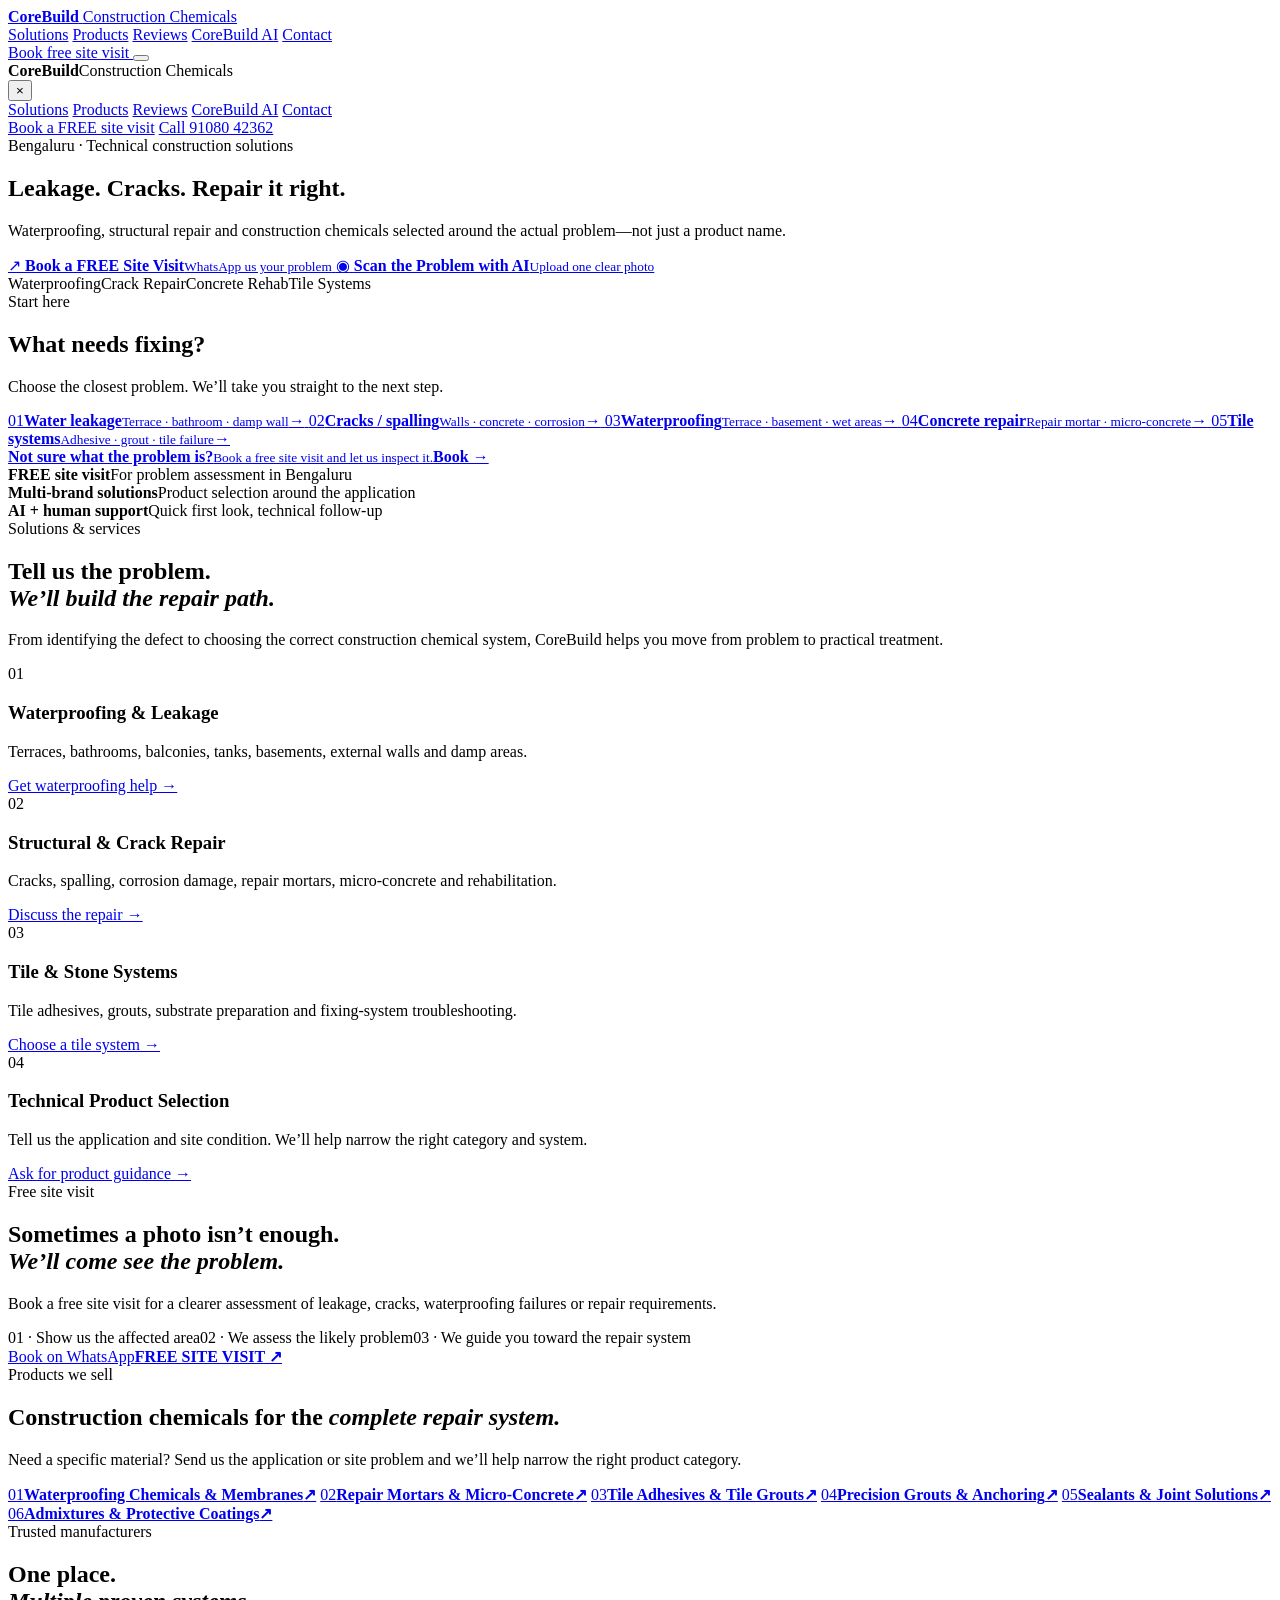
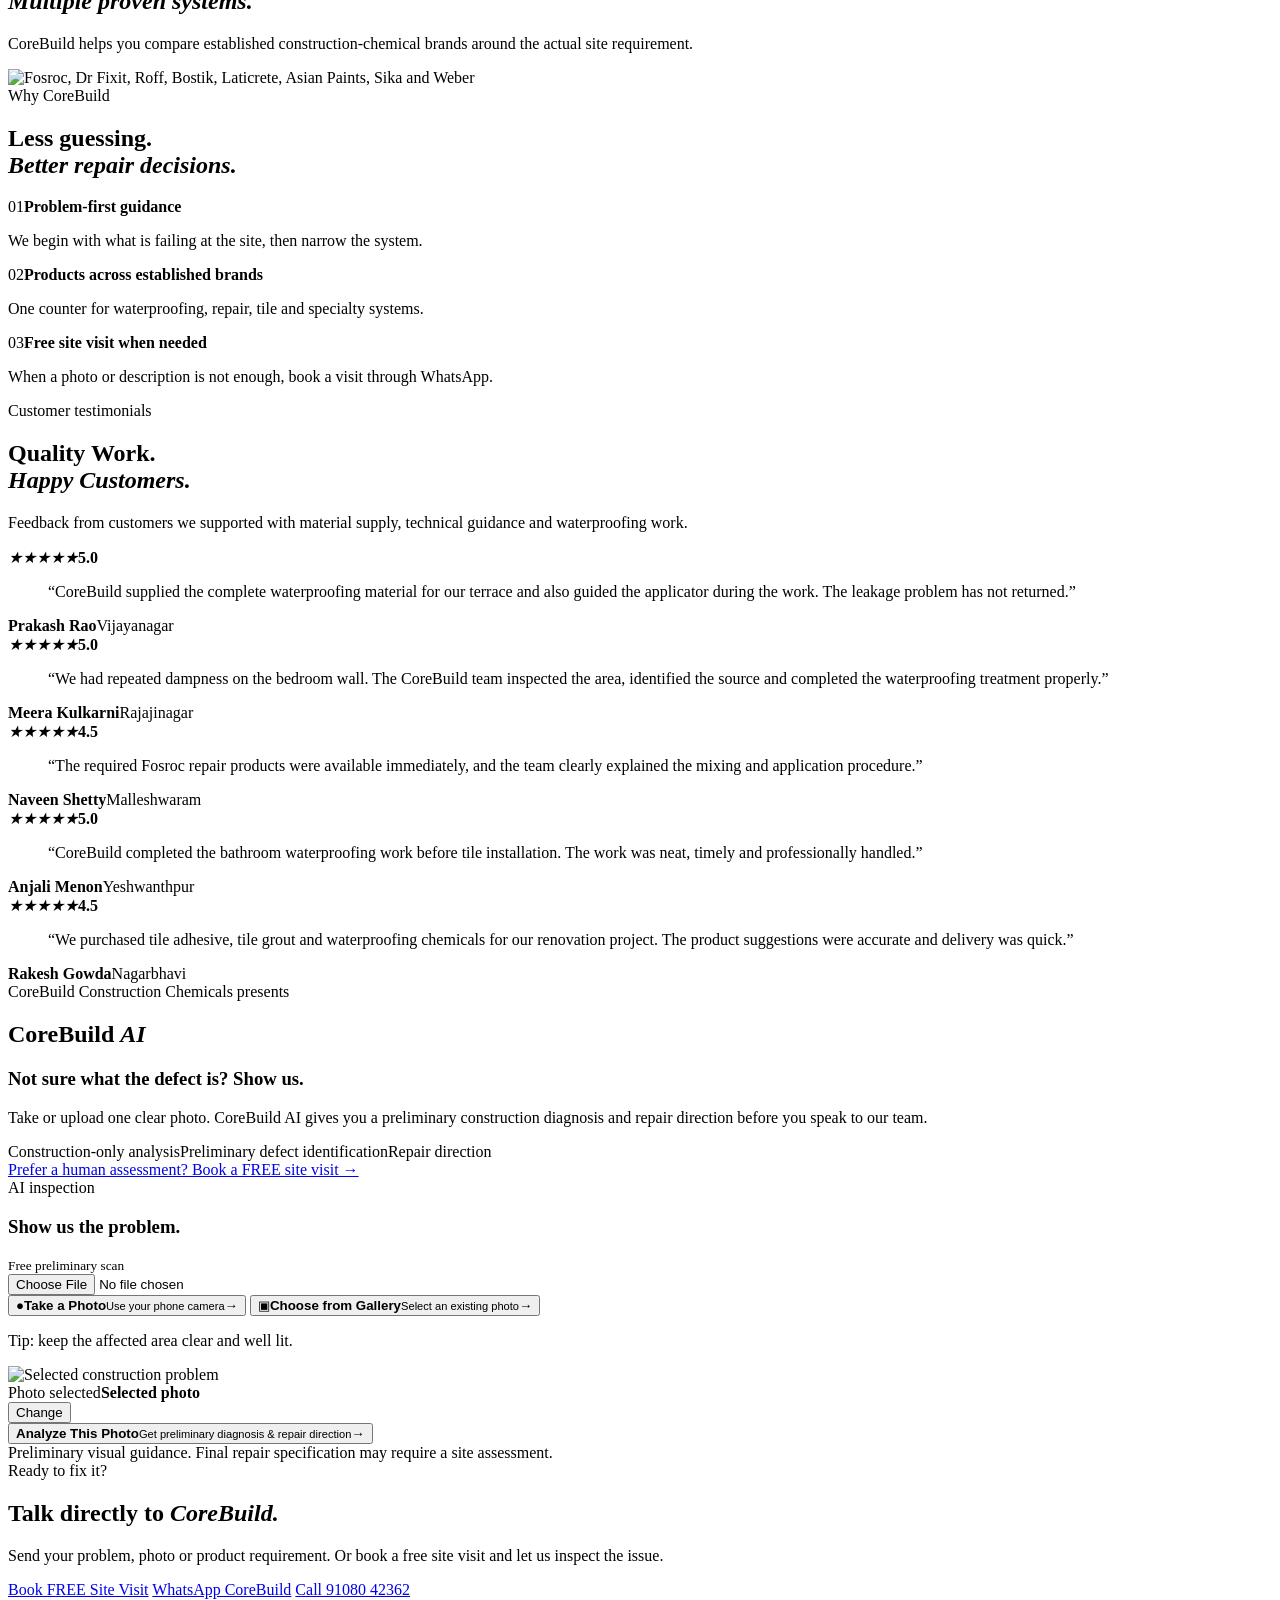
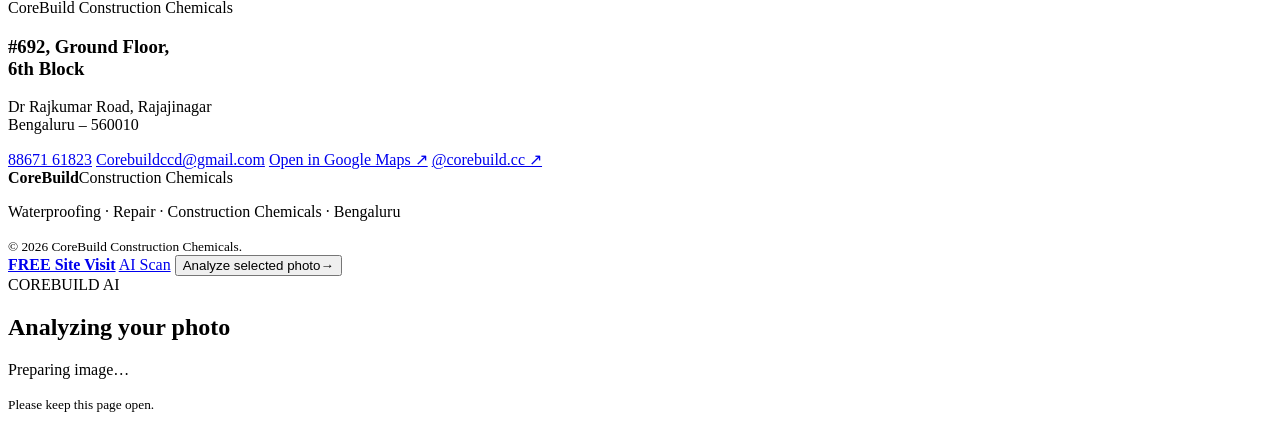
==== commit 02362c20: "Added Reviews in Nav bar" ====
--- a/corebuild/src/templates/index.html
+++ b/corebuild/src/templates/index.html
@@ -32,6 +32,7 @@
         <nav class="desktop-nav" aria-label="Primary navigation">
           <a href="#solutions">Solutions</a>
           <a href="#products">Products</a>
+          <a href="#testimonials">Reviews</a>
           <a href="#corebuild-ai">CoreBuild AI</a>
           <a href="#contact">Contact</a>
         </nav>
@@ -75,6 +76,7 @@
         </div>
         <a class="mobile-link" href="#solutions">Solutions</a>
         <a class="mobile-link" href="#products">Products</a>
+        <a class="mobile-link" href="#testimonials">Reviews</a>
         <a class="mobile-link" href="#corebuild-ai">CoreBuild AI</a>
         <a class="mobile-link" href="#contact">Contact</a>
         <div class="mobile-menu-actions">
@@ -458,6 +460,7 @@
       </section>
 
       <section
+        id="testimonials"
         class="section testimonials-section"
         aria-labelledby="testimonials-title"
       >
